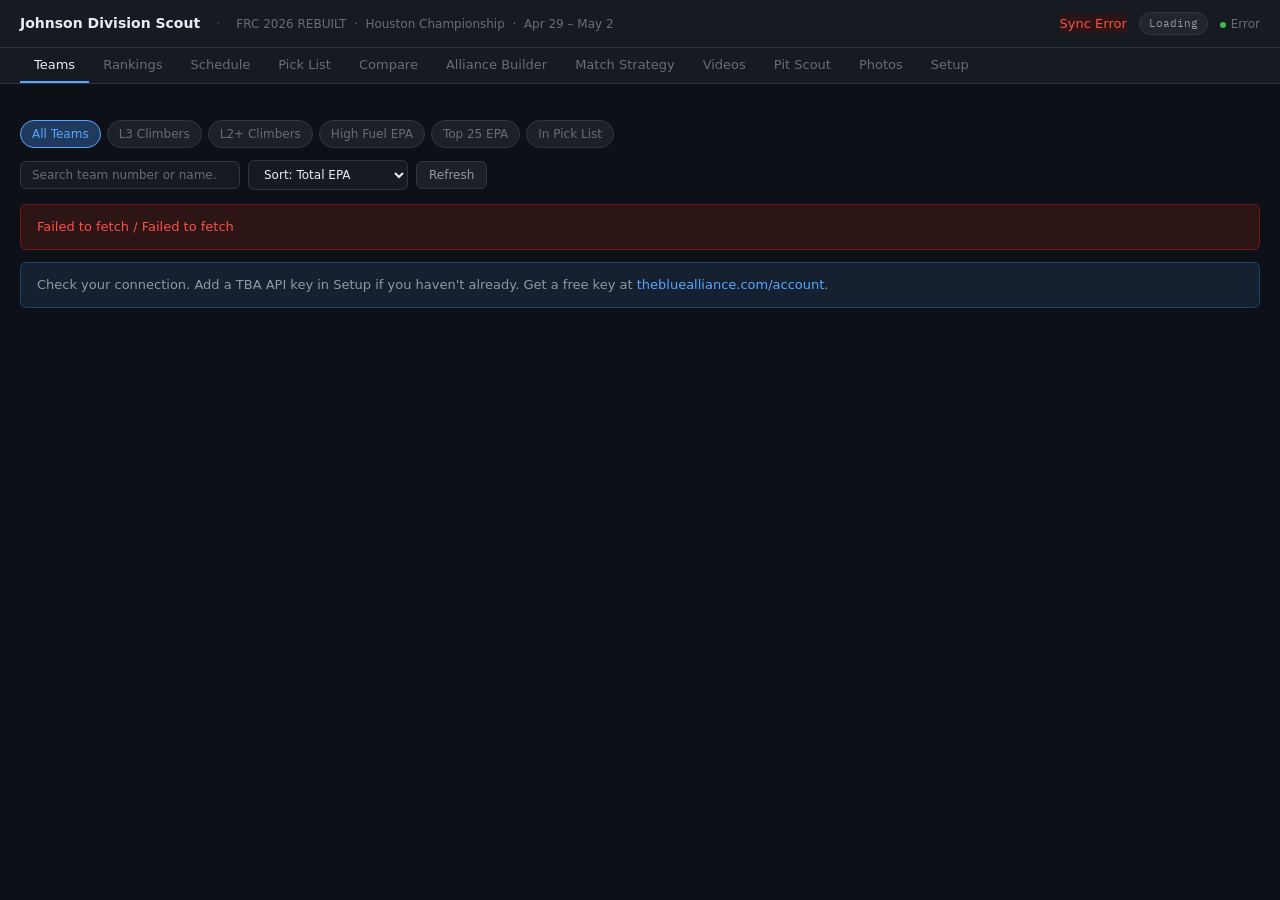
==== index.html @ bede97c3 "Add Load Red/Blue alliance buttons to schedule match cards" ====
<!DOCTYPE html>
<html lang="en">
<head>
  <meta charset="UTF-8">
  <meta name="viewport" content="width=device-width, initial-scale=1.0">
  <title>Johnson Division Scout · FRC 2026</title>
  <link href="https://fonts.googleapis.com/css2?family=IBM+Plex+Mono:wght@400;500;600&display=swap" rel="stylesheet">
  <style>
    *, *::before, *::after { box-sizing: border-box; margin: 0; padding: 0; }
    :root {
      --bg:    #0d1117;
      --s1:    #161b22;
      --s2:    #1c2128;
      --s3:    #21262d;
      --bd:    #30363d;
      --bd2:   #3d444d;
      --tx:    #e6edf3;
      --tx2:   #9198a1;
      --tx3:   #656d76;
      --blue:  #58a6ff;
      --green: #3fb950;
      --red:   #f85149;
      --ylw:   #d29922;
      --org:   #db6d28;
    }
    *, body { font-family: -apple-system,'Segoe UI',system-ui,sans-serif; }
    body { background:var(--bg); color:var(--tx); font-size:13px; line-height:1.5; min-height:100vh; }
    a { color:var(--blue); text-decoration:none; }
    a:hover { text-decoration:underline; }
    .mono { font-family:'IBM Plex Mono',monospace; }
    ::-webkit-scrollbar { width:5px; height:5px; }
    ::-webkit-scrollbar-track { background:var(--s1); }
    ::-webkit-scrollbar-thumb { background:var(--bd2); border-radius:3px; }

    /* Header */
    #hdr {
      height:48px; background:var(--s1); border-bottom:1px solid var(--bd);
      display:flex; align-items:center; padding:0 20px; gap:16px;
      position:sticky; top:0; z-index:100;
    }
    .hdr-logo { font-weight:700; font-size:14px; }
    .hdr-sep  { color:var(--bd2); }
    .hdr-sub  { color:var(--tx3); font-size:12px; }
    .hdr-right { margin-left:auto; display:flex; align-items:center; gap:12px; }
    .hdr-badge { background:var(--s3); border:1px solid var(--bd); color:var(--tx2); font-family:'IBM Plex Mono',monospace; font-size:11px; padding:2px 9px; border-radius:20px; }
    .dot { display:inline-block; width:6px; height:6px; border-radius:50%; background:var(--green); margin-right:5px; }
    #status { font-size:12px; color:var(--tx3); }

    /* Nav */
    #nav { background:var(--s1); border-bottom:1px solid var(--bd); display:flex; padding:0 20px; overflow-x:auto; }
    #nav::-webkit-scrollbar { height:0; }
    .nb {
      padding:9px 14px; background:none; border:none; border-bottom:2px solid transparent;
      color:var(--tx3); cursor:pointer; font-family:inherit; font-size:13px; font-weight:500;
      transition:color .12s; white-space:nowrap;
    }
    .nb:hover { color:var(--tx2); }
    .nb.on { color:var(--tx); border-bottom-color:var(--blue); }

    /* Layout */
    #main { padding:20px; max-width:1640px; margin:0 auto; }
    .tab { display:none; }
    .tab.on { display:block; }

    /* Toolbar */
    .tb { display:flex; align-items:center; gap:8px; margin-bottom:14px; flex-wrap:wrap; }
    .inp { background:var(--s1); border:1px solid var(--bd); color:var(--tx); padding:6px 11px; border-radius:6px; font-family:inherit; font-size:12px; outline:none; }
    .inp:focus { border-color:var(--blue); }
    .inp::placeholder { color:var(--tx3); }
    select.inp { cursor:pointer; }
    .btn { padding:6px 12px; background:var(--s2); border:1px solid var(--bd); color:var(--tx2); cursor:pointer; font-family:inherit; font-size:12px; border-radius:6px; transition:background .1s,border-color .1s; white-space:nowrap; }
    .btn:hover { background:var(--s3); border-color:var(--bd2); color:var(--tx); }
    .btn.on { background:#1f3a5c; border-color:#388bfd; color:var(--blue); }
    .btn.sm { padding:3px 9px; font-size:11px; }
    .btn.primary { background:#1f6feb; border-color:#388bfd; color:#fff; font-weight:600; }
    .btn.primary:hover { background:#388bfd; }
    .btn.danger:hover { border-color:var(--red); color:var(--red); }

    /* Summary strip */
    .summary-strip {
      display:grid; grid-template-columns:repeat(auto-fill,minmax(160px,1fr));
      gap:10px; margin-bottom:16px;
    }
    .sum-card { background:var(--s1); border:1px solid var(--bd); border-radius:6px; padding:12px 14px; }
    .sum-label { font-size:10px; text-transform:uppercase; letter-spacing:.07em; color:var(--tx3); margin-bottom:4px; }
    .sum-val { font-family:'IBM Plex Mono',monospace; font-size:22px; font-weight:600; color:var(--tx); line-height:1.1; }
    .sum-sub { font-size:11px; color:var(--tx3); margin-top:2px; }

    /* Filter chips */
    .filter-row { display:flex; gap:6px; flex-wrap:wrap; margin-bottom:12px; }
    .fchip {
      padding:4px 11px; background:var(--s2); border:1px solid var(--bd); border-radius:20px;
      color:var(--tx3); cursor:pointer; font-size:12px; font-weight:500; transition:all .12s;
      white-space:nowrap;
    }
    .fchip:hover { border-color:var(--bd2); color:var(--tx2); }
    .fchip.on { background:#1f3a5c; border-color:var(--blue); color:var(--blue); }

    /* Data table */
    .dt { width:100%; border-collapse:collapse; }
    .dt th { background:var(--s1); padding:8px 12px; text-align:left; font-size:11px; font-weight:600; text-transform:uppercase; letter-spacing:.06em; color:var(--tx3); border-bottom:1px solid var(--bd); white-space:nowrap; }
    .dt th.s { cursor:pointer; user-select:none; }
    .dt th.s:hover { color:var(--tx2); }
    .dt th.asc::after  { content:' ↑'; color:var(--blue); }
    .dt th.desc::after { content:' ↓'; color:var(--blue); }
    .dt td { padding:8px 12px; border-bottom:1px solid var(--s3); vertical-align:middle; }
    .dt tbody tr { cursor:pointer; transition:background .07s; }
    .dt tbody tr:hover { background:var(--s2); }
    .dt tbody tr.hi { background:#1a2f4a; }
    .dt tbody tr.pick-hi { background:#1a2d1a; }

    .rk { font-family:'IBM Plex Mono',monospace; font-size:12px; font-weight:600; color:var(--tx3); min-width:28px; display:inline-block; text-align:right; }
    .rk.r1  { color:var(--ylw); }
    .rk.r10 { color:var(--green); }
    .rk.r25 { color:var(--blue); }

    .tn { font-family:'IBM Plex Mono',monospace; font-size:14px; font-weight:600; color:var(--blue); }
    .tnm { font-weight:500; }
    .tloc { font-size:11px; color:var(--tx3); margin-top:1px; }

    .ec { display:flex; align-items:center; gap:7px; }
    .en { font-family:'IBM Plex Mono',monospace; font-size:12px; min-width:44px; text-align:right; }
    .bt { width:68px; height:4px; background:var(--s3); border-radius:2px; overflow:hidden; flex-shrink:0; }
    .bf { height:100%; border-radius:2px; }
    .bf-b { background:var(--blue); }
    .bf-g { background:var(--green); }
    .bf-o { background:var(--org); }
    .bf-t { background:var(--blue); opacity:.85; }

    .rec { font-family:'IBM Plex Mono',monospace; font-size:12px; white-space:nowrap; }
    .ww { color:var(--green); } .ll { color:var(--red); } .tt { color:var(--tx3); }
    .wr-row { font-size:11px; color:var(--tx3); margin-top:2px; font-family:'IBM Plex Mono',monospace; }

    .tag { display:inline-block; padding:1px 8px; border-radius:10px; font-size:11px; font-weight:600; font-family:'IBM Plex Mono',monospace; }
    .tg { background:rgba(63,185,80,.15);  color:var(--green); }
    .ty { background:rgba(210,153,34,.15); color:var(--ylw); }
    .tr { background:rgba(248,81,73,.15);  color:var(--red); }
    .tb2{ background:rgba(88,166,255,.15); color:var(--blue); }

    .ra { display:flex; gap:4px; opacity:0; transition:opacity .1s; }
    .dt tbody tr:hover .ra { opacity:1; }

    /* States */
    .loading { display:flex; align-items:center; justify-content:center; gap:12px; padding:60px; color:var(--tx3); }
    .spin { width:20px; height:20px; border:2px solid var(--bd2); border-top-color:var(--blue); border-radius:50%; animation:spin .7s linear infinite; }
    @keyframes spin { to { transform:rotate(360deg); } }
    .empty { text-align:center; padding:48px; color:var(--tx3); font-size:13px; }
    .err-box { background:#2d1515; border:1px solid #6e1a1a; color:var(--red); border-radius:6px; padding:12px 16px; font-size:13px; margin-bottom:12px; }
    .notice { background:#152030; border:1px solid #1f4068; color:var(--tx2); border-radius:6px; padding:12px 16px; font-size:13px; line-height:1.6; }

    /* Detail panel */
    #ov { position:fixed; inset:0; background:rgba(0,0,0,.55); z-index:200; display:none; }
    #ov.open { display:flex; justify-content:flex-end; }
    #pnl { background:var(--s1); border-left:1px solid var(--bd); width:min(580px,100vw); height:100vh; overflow-y:auto; display:flex; flex-direction:column; }
    .ph { padding:16px 20px; border-bottom:1px solid var(--bd); position:sticky; top:0; background:var(--s1); z-index:10; }
    .ph-top { display:flex; align-items:flex-start; justify-content:space-between; margin-bottom:4px; }
    .p-num  { font-family:'IBM Plex Mono',monospace; font-size:22px; font-weight:600; color:var(--blue); }
    .p-name { font-size:15px; font-weight:600; margin-bottom:1px; }
    .p-loc  { font-size:12px; color:var(--tx3); }
    .p-links { display:flex; gap:7px; margin-top:11px; flex-wrap:wrap; }
    .cbtn { background:none; border:1px solid var(--bd); color:var(--tx3); cursor:pointer; padding:4px 10px; border-radius:5px; font-family:inherit; font-size:12px; }
    .cbtn:hover { border-color:var(--bd2); color:var(--tx); }
    .pb { padding:20px; flex:1; }

    .sec { margin-bottom:22px; }
    .sh { font-size:11px; font-weight:600; text-transform:uppercase; letter-spacing:.07em; color:var(--tx3); padding-bottom:7px; border-bottom:1px solid var(--s3); margin-bottom:11px; }
    .st { width:100%; border-collapse:collapse; }
    .st td { padding:6px 0; border-bottom:1px solid var(--s3); font-size:13px; }
    .st td:first-child { color:var(--tx2); width:55%; }
    .st td:last-child { text-align:right; font-family:'IBM Plex Mono',monospace; font-weight:500; }
    .st tr:last-child td { border-bottom:none; }
    .et { width:100%; border-collapse:collapse; font-size:12px; }
    .et th { color:var(--tx3); font-size:10px; font-weight:600; text-transform:uppercase; letter-spacing:.05em; padding:4px 8px 6px; text-align:left; border-bottom:1px solid var(--s3); }
    .et td { padding:7px 8px; border-bottom:1px solid var(--s3); }
    .et tr:last-child td { border-bottom:none; }
    .here { background:#1f3a5c; color:var(--blue); font-size:10px; padding:1px 6px; border-radius:10px; margin-left:5px; font-weight:600; }
    .mr { padding:8px 0; border-bottom:1px solid var(--s3); display:flex; align-items:center; gap:10px; font-size:12px; }
    .mr:last-child { border-bottom:none; }
    .ml { font-family:'IBM Plex Mono',monospace; color:var(--tx3); width:72px; flex-shrink:0; }
    .mt { color:var(--tx2); flex:1; font-size:11px; }
    .ms { font-family:'IBM Plex Mono',monospace; font-weight:600; white-space:nowrap; }
    .mW { color:var(--green); } .mL { color:var(--red); } .mT { color:var(--ylw); }
    .alr { display:inline-block; width:8px; height:8px; border-radius:2px; margin-right:4px; }
    .alr-r { background:#6e1a1a; } .alr-b { background:#1a3a6e; }
    .na { width:100%; background:var(--s2); border:1px solid var(--bd); color:var(--tx); padding:10px 12px; border-radius:6px; font-family:inherit; font-size:12px; resize:vertical; min-height:90px; outline:none; line-height:1.5; }
    .na:focus { border-color:var(--blue); }

    /* Rankings */
    .rk-badge { display:inline-block; font-family:'IBM Plex Mono',monospace; font-size:12px; font-weight:700; width:32px; text-align:right; }

    /* Schedule */
    .match-card { background:var(--s1); border:1px solid var(--bd); border-radius:6px; margin-bottom:8px; overflow:hidden; }
    .mc-head { display:flex; align-items:center; padding:8px 14px; border-bottom:1px solid var(--bd); background:var(--s2); gap:12px; }
    .mc-label { font-family:'IBM Plex Mono',monospace; font-size:12px; font-weight:600; color:var(--tx2); width:60px; }
    .mc-time { font-size:11px; color:var(--tx3); margin-left:auto; }
    .mc-score { font-family:'IBM Plex Mono',monospace; font-size:13px; font-weight:600; }
    .mc-body { display:grid; grid-template-columns:1fr 40px 1fr; align-items:center; padding:8px 14px; gap:8px; }
    .mc-teams { font-size:12px; line-height:1.7; }
    .mc-vs { text-align:center; color:var(--tx3); font-size:12px; }
    .mc-red-side { border-left:2px solid #6e1a1a; padding-left:8px; }
    .mc-blue-side { border-right:2px solid #1a3a6e; padding-right:8px; text-align:right; }
    .my-team { color:var(--green); font-weight:700; }
    .mc-tba-link { font-size:11px; color:var(--blue); text-align:center; padding:6px; border-top:1px solid var(--s3); display:block; }
    .mc-tba-link:hover { background:var(--s2); text-decoration:none; }
    .mc-ally-btn { flex:1; background:none; border:none; cursor:pointer; font-family:inherit; font-size:11px; font-weight:500; padding:6px 8px; transition:background .1s; }
    .mc-ally-btn:hover { background:var(--s2); }

    /* Pick list */
    .pick-item { background:var(--s1); border:1px solid var(--bd); border-radius:6px; padding:10px 14px; margin-bottom:6px; display:flex; align-items:center; gap:12px; transition:background .1s; }
    .pick-item:hover { background:var(--s2); }
    .pick-idx { font-family:'IBM Plex Mono',monospace; font-size:12px; font-weight:700; color:var(--tx3); width:24px; text-align:right; }
    .pick-num { font-family:'IBM Plex Mono',monospace; font-size:15px; font-weight:600; color:var(--blue); width:52px; }
    .pick-name { flex:1; font-weight:500; font-size:13px; }
    .pick-epa { font-family:'IBM Plex Mono',monospace; font-size:12px; color:var(--tx3); width:60px; text-align:right; }
    .pick-climb { width:110px; }
    .pick-moves { display:flex; gap:3px; }

    /* Alliance builder */
    .ab-grid { display:grid; grid-template-columns:1fr 1fr; gap:20px; margin-bottom:20px; }
    .ab-lbl { font-size:11px; font-weight:600; text-transform:uppercase; letter-spacing:.07em; margin-bottom:10px; }
    .rs { background:var(--s1); border:1px solid var(--bd); border-radius:6px; padding:13px; margin-bottom:8px; position:relative; }
    .rs.bt-b { border-top:2px solid var(--blue); }
    .rs.bt-r { border-top:2px solid var(--red); }
    .rsl { font-size:10px; text-transform:uppercase; letter-spacing:.07em; color:var(--tx3); margin-bottom:5px; }
    .rn  { font-family:'IBM Plex Mono',monospace; font-size:20px; font-weight:600; color:var(--blue); }
    .rnm { font-size:12px; color:var(--tx2); margin-top:1px; }
    .rst { margin-top:7px; display:flex; gap:14px; font-size:11px; color:var(--tx3); font-family:'IBM Plex Mono',monospace; }
    .re  { color:var(--tx3); font-size:12px; }
    .rmv { position:absolute; top:10px; right:10px; background:none; border:none; color:var(--tx3); cursor:pointer; font-size:17px; line-height:1; }
    .rmv:hover { color:var(--red); }
    .pred { background:var(--s1); border:1px solid var(--bd); border-radius:6px; padding:15px; margin-top:2px; }
    .pred-score { font-family:'IBM Plex Mono',monospace; font-size:34px; font-weight:700; line-height:1; }
    .pred-lbl { font-size:10px; text-transform:uppercase; letter-spacing:.07em; color:var(--tx3); margin-bottom:5px; }
    .pred-phases { display:flex; border:1px solid var(--s3); border-radius:4px; overflow:hidden; margin-top:10px; }
    .pp { flex:1; padding:9px 11px; border-right:1px solid var(--s3); }
    .pp:last-child { border-right:none; }
    .pp-v { font-family:'IBM Plex Mono',monospace; font-size:17px; font-weight:600; }
    .pp-l { font-size:10px; color:var(--tx3); text-transform:uppercase; letter-spacing:.05em; margin-top:2px; }
    .rp-row { display:flex; border:1px solid var(--s3); border-radius:4px; overflow:hidden; margin-top:7px; }
    .rpi { flex:1; padding:7px 9px; border-right:1px solid var(--s3); }
    .rpi:last-child { border-right:none; }
    .rpi-l { font-size:10px; color:var(--tx3); margin-bottom:2px; }
    .rpi-v { font-family:'IBM Plex Mono',monospace; font-size:13px; font-weight:600; }

    /* Matchup analysis */
    .mu-box { background:var(--s1); border:1px solid var(--bd); border-radius:6px; padding:18px; margin-top:10px; }
    .mu-scores { display:flex; align-items:center; gap:12px; margin-bottom:14px; }
    .mu-side { flex:1; }
    .mu-prob-l { font-size:10px; text-transform:uppercase; letter-spacing:.07em; color:var(--tx3); margin-bottom:3px; }
    .mu-prob { font-family:'IBM Plex Mono',monospace; font-size:30px; font-weight:700; }
    .mu-vs { color:var(--tx3); font-size:15px; }
    .mu-detail { display:flex; border:1px solid var(--s3); border-radius:4px; overflow:hidden; }
    .mud { flex:1; padding:8px 11px; border-right:1px solid var(--s3); font-size:12px; }
    .mud:last-child { border-right:none; }
    .mud-l { font-size:10px; color:var(--tx3); text-transform:uppercase; letter-spacing:.05em; margin-bottom:2px; }
    .mud-v { font-family:'IBM Plex Mono',monospace; font-weight:600; }

    /* Strategy */
    .strat-t { width:100%; border-collapse:collapse; }
    .strat-t th { background:var(--s2); padding:8px 12px; text-align:left; font-size:11px; font-weight:600; text-transform:uppercase; letter-spacing:.06em; color:var(--tx3); border-bottom:1px solid var(--bd); }
    .strat-t td { padding:9px 12px; border-bottom:1px solid var(--s3); font-size:13px; vertical-align:top; }
    .strat-t tr:last-child td { border-bottom:none; }
    .strat-t td.sl { color:var(--tx2); width:160px; font-size:12px; }

    /* Setup */
    .setup-sec { max-width:560px; margin-bottom:30px; }
    .setup-sec h3 { font-size:13px; font-weight:600; padding-bottom:8px; border-bottom:1px solid var(--bd); margin-bottom:12px; }
    .fl { font-size:12px; color:var(--tx2); margin-bottom:5px; display:block; }
    .fi { width:100%; background:var(--s1); border:1px solid var(--bd); color:var(--tx); padding:8px 12px; border-radius:6px; font-family:'IBM Plex Mono',monospace; font-size:12px; outline:none; }
    .fi:focus { border-color:var(--blue); }
    .fhint { font-size:11px; color:var(--tx3); line-height:1.6; margin-top:6px; }
    .gr { display:grid; grid-template-columns:1fr 1fr; gap:9px; }
    .rc { background:var(--s2); border:1px solid var(--bd); border-radius:6px; padding:13px; }
    .rc h4 { font-size:12px; font-weight:600; margin-bottom:7px; }
    .rc p { font-size:12px; color:var(--tx2); line-height:1.6; }
    .rc .v { font-family:'IBM Plex Mono',monospace; color:var(--blue); }

    /* Video grid */
    .vg { display:grid; grid-template-columns:repeat(auto-fill,minmax(170px,1fr)); gap:8px; }
    .vc { background:var(--s1); border:1px solid var(--bd); border-radius:6px; padding:12px; text-decoration:none; display:block; transition:border-color .1s; }
    .vc:hover { border-color:var(--blue); text-decoration:none; }
    .vc-n  { font-family:'IBM Plex Mono',monospace; font-size:15px; font-weight:600; color:var(--blue); }
    .vc-nm { font-size:12px; color:var(--tx2); margin-top:2px; white-space:nowrap; overflow:hidden; text-overflow:ellipsis; }
    .vc-e  { font-family:'IBM Plex Mono',monospace; font-size:11px; color:var(--tx3); margin-top:7px; }
    .vc-c  { font-size:11px; color:var(--blue); margin-top:4px; }

    /* Compare best-cell highlighting */
    .best { background:rgba(63,185,80,.13) !important; }
    .best .cmp-n { color:var(--green) !important; }
    .cmp-bar { height:3px; background:var(--s3); border-radius:1px; margin-top:5px; overflow:hidden; }
    .cmp-bf  { height:100%; background:var(--blue); border-radius:1px; }
    .cmp-n   { font-family:'IBM Plex Mono',monospace; font-size:13px; }

    /* Team flags */
    .flag-wrap { display:flex; gap:4px; flex-wrap:wrap; margin-top:5px; }
    .flag-tag  { padding:1px 7px; border-radius:10px; font-size:10px; font-weight:600; font-family:'IBM Plex Mono',monospace; }
    .flag-btn  { padding:3px 9px; border-radius:20px; font-size:11px; font-weight:600; font-family:'IBM Plex Mono',monospace;
                 cursor:pointer; border:1px solid var(--bd); background:var(--s2); color:var(--tx3); transition:all .1s; }
    .flag-btn:hover  { border-color:var(--bd2); color:var(--tx2); }
    .flag-btn.flag-on{ border-color:var(--blue); background:#1f3a5c; color:var(--blue); }

    /* My match highlight in schedule */
    .my-match { border-color:var(--green) !important; background:#0e1f14 !important; }
    .my-match .mc-head { background:#142119 !important; }

    /* OPR column */
    .opr-val { font-family:'IBM Plex Mono',monospace; font-size:12px; }

    /* Keyboard shortcut hint */
    .kbd-hint { font-size:11px; color:var(--tx3); margin-left:auto; }

    /* Pit Scout */
    .ps-layout { display:grid; grid-template-columns:230px 1fr; gap:14px; }
    .ps-list { background:var(--s1); border:1px solid var(--bd); border-radius:6px; overflow-y:auto; max-height:calc(100vh - 200px); }
    .ps-item { padding:9px 14px; border-bottom:1px solid var(--s3); cursor:pointer; display:flex; align-items:center; gap:9px; }
    .ps-item:last-child { border-bottom:none; }
    .ps-item:hover { background:var(--s2); }
    .ps-item.ps-active { background:#1f3a5c; }
    .ps-dot { width:7px; height:7px; border-radius:50%; background:var(--bd2); flex-shrink:0; }
    .ps-dot.ps-filled { background:var(--green); }
    .ps-form { background:var(--s1); border:1px solid var(--bd); border-radius:6px; padding:20px; }
    .ps-fh { font-size:11px; font-weight:600; text-transform:uppercase; letter-spacing:.07em; color:var(--tx3); margin-bottom:14px; padding-bottom:8px; border-bottom:1px solid var(--s3); display:flex; align-items:center; justify-content:space-between; }
    .ps-grid { display:grid; grid-template-columns:1fr 1fr 1fr; gap:12px; margin-bottom:14px; }
    .ps-grid2 { display:grid; grid-template-columns:1fr 1fr; gap:12px; margin-bottom:14px; }
    .ps-field label { display:block; font-size:10px; font-weight:600; text-transform:uppercase; letter-spacing:.06em; color:var(--tx3); margin-bottom:4px; }
    .ps-field select, .ps-field input[type=text], .ps-field input[type=number], .ps-field textarea {
      width:100%; background:var(--s2); border:1px solid var(--bd); color:var(--tx); padding:6px 9px;
      border-radius:5px; font-family:inherit; font-size:12px; outline:none;
    }
    .ps-field select:focus, .ps-field input:focus, .ps-field textarea:focus { border-color:var(--blue); }
    .ps-field textarea { resize:vertical; min-height:70px; line-height:1.5; }
    .ps-check-row { display:flex; gap:16px; margin-bottom:14px; flex-wrap:wrap; }
    .ps-check { display:flex; align-items:center; gap:7px; cursor:pointer; font-size:12px; color:var(--tx2); }
    .ps-check input[type=checkbox] { width:15px; height:15px; cursor:pointer; accent-color:var(--blue); }
    .ps-summary { margin-top:18px; overflow-x:auto; }
    @media(max-width:900px) { .ps-layout { grid-template-columns:1fr; } .ps-grid { grid-template-columns:1fr 1fr; } }

    /* Robot photos */
    .photo-drop { border:2px dashed var(--bd); border-radius:8px; padding:28px 20px; text-align:center; cursor:pointer; transition:border-color .1s; }
    .photo-drop:hover { border-color:var(--blue); }
    .photo-drop-inner { font-size:13px; color:var(--tx3); line-height:2; }
    .photo-preview { position:relative; display:block; }
    .photo-preview img { width:100%; border-radius:6px; border:1px solid var(--bd); display:block; }
    .photo-actions { display:flex; gap:6px; margin-top:8px; }
    .photo-grid { display:grid; grid-template-columns:repeat(auto-fill,minmax(160px,1fr)); gap:10px; }
    .photo-card { background:var(--s1); border:1px solid var(--bd); border-radius:6px; overflow:hidden; cursor:pointer; transition:border-color .1s; }
    .photo-card:hover { border-color:var(--blue); }
    .photo-card img { width:100%; aspect-ratio:4/3; object-fit:cover; display:block; }
    .photo-card-ph { width:100%; aspect-ratio:4/3; background:var(--s2); display:flex; align-items:center; justify-content:center; color:var(--bd2); font-size:28px; }
    .photo-card-info { padding:8px 10px; }
    .photo-card-num { font-family:'IBM Plex Mono',monospace; font-size:14px; font-weight:700; color:var(--blue); }
    .photo-card-name { font-size:11px; color:var(--tx3); margin-top:1px; white-space:nowrap; overflow:hidden; text-overflow:ellipsis; }

    @media(max-width:768px) {
      .ab-grid,.gr { grid-template-columns:1fr; }
      .summary-strip { grid-template-columns:repeat(2,1fr); }
    }
  </style>
</head>
<body>

<header id="hdr">
  <span class="hdr-logo">Johnson Division Scout</span>
  <span class="hdr-sep">·</span>
  <span class="hdr-sub">FRC 2026 REBUILT &nbsp;·&nbsp; Houston Championship &nbsp;·&nbsp; Apr 29 – May 2</span>
  <div class="hdr-right">
    <span id="sync-badge" style="display:none;font-size:11px;font-family:'IBM Plex Mono',monospace;padding:2px 9px;border-radius:20px;border:1px solid;"></span>
    <span class="hdr-badge" id="my-team-badge" style="display:none;background:#132219;border-color:var(--green);color:var(--green);">Team —</span>
    <span class="hdr-badge" id="badge">Loading</span>
    <span id="status"><span class="dot"></span>Connecting</span>
  </div>
</header>

<nav id="nav">
  <button class="nb on"  data-tab="teams">Teams</button>
  <button class="nb" data-tab="rankings">Rankings</button>
  <button class="nb" data-tab="schedule">Schedule</button>
  <button class="nb" data-tab="picklist">Pick List</button>
  <button class="nb" data-tab="compare">Compare</button>
  <button class="nb" data-tab="alliance">Alliance Builder</button>
  <button class="nb" data-tab="strategy">Match Strategy</button>
  <button class="nb" data-tab="videos">Videos</button>
  <button class="nb" data-tab="pitscout">Pit Scout</button>
  <button class="nb" data-tab="photos">Photos</button>
  <button class="nb" data-tab="setup">Setup</button>
</nav>

<div id="main">

  <!-- TEAMS -->
  <div id="tab-teams" class="tab on">
    <div id="summary-strip" class="summary-strip"></div>
    <div class="filter-row" id="filter-row">
      <span class="fchip on" data-filter="all">All Teams</span>
      <span class="fchip" data-filter="l3">L3 Climbers</span>
      <span class="fchip" data-filter="l2plus">L2+ Climbers</span>
      <span class="fchip" data-filter="highfuel">High Fuel EPA</span>
      <span class="fchip" data-filter="top25">Top 25 EPA</span>
      <span class="fchip" data-filter="picked">In Pick List</span>
    </div>
    <div class="tb">
      <input type="search" class="inp" id="search" placeholder="Search team number or name…" oninput="renderTeams()" style="width:220px;">
      <select class="inp" id="sort-sel" onchange="onSort()">
        <option value="epa_mean">Sort: Total EPA</option>
        <option value="auto_epa">Sort: Auto EPA</option>
        <option value="teleop_epa">Sort: Teleop EPA</option>
        <option value="endgame_epa">Sort: Endgame EPA</option>
        <option value="opr">Sort: OPR</option>
        <option value="wins">Sort: Wins</option>
        <option value="team">Sort: Team #</option>
        <option value="rank">Sort: Event Rank</option>
      </select>
      <button class="btn" onclick="loadAll()">Refresh</button>
      <span style="color:var(--tx3);font-size:12px;" id="cnt"></span>
    </div>
    <div id="teams-wrap" style="overflow-x:auto;">
      <div class="loading"><div class="spin"></div> Loading Johnson Division teams…</div>
    </div>
  </div>

  <!-- RANKINGS -->
  <div id="tab-rankings" class="tab">
    <div class="tb"><button class="btn" onclick="loadRankings()">Refresh Rankings</button><span style="color:var(--tx3);font-size:12px;margin-left:4px;">Live from The Blue Alliance</span></div>
    <div id="rankings-wrap">
      <div class="loading"><div class="spin"></div> Loading rankings…</div>
    </div>
  </div>

  <!-- SCHEDULE -->
  <div id="tab-schedule" class="tab">
    <div class="tb">
      <input type="search" class="inp" id="sched-search" placeholder="Filter by team number…" oninput="schedMode='search';filterSchedule()" style="width:200px;">
      <button class="btn" id="my-matches-btn" onclick="toggleMyMatches()" style="display:none;">My Matches</button>
      <button class="btn" onclick="loadSchedule()">Refresh</button>
      <span style="color:var(--tx3);font-size:12px;margin-left:4px;">Johnson Division qual matches</span>
    </div>
    <div id="schedule-wrap">
      <div class="loading"><div class="spin"></div> Loading schedule…</div>
    </div>
  </div>

  <!-- PICK LIST -->
  <div id="tab-picklist" class="tab">
    <div class="tb">
      <span style="color:var(--tx3);font-size:12px;">Build your alliance selection order. Use "+Pick" buttons on the Teams tab.</span>
      <button class="btn" onclick="copyPickList()" style="margin-left:auto;">Copy to Clipboard</button>
      <button class="btn danger" onclick="clearPickList()">Clear All</button>
    </div>
    <div id="picklist-wrap"></div>
  </div>

  <!-- COMPARE -->
  <div id="tab-compare" class="tab">
    <p style="color:var(--tx3);font-size:12px;margin-bottom:14px;">Use the "Cmp" button on team rows to add up to 4 teams for side-by-side comparison.</p>
    <div id="cmp-chips" style="display:flex;gap:7px;flex-wrap:wrap;margin-bottom:16px;"></div>
    <div id="cmp-body"></div>
  </div>

  <!-- ALLIANCE BUILDER -->
  <div id="tab-alliance" class="tab">
    <div class="ab-grid">
      <div>
        <div class="ab-lbl" style="color:var(--blue)">Your Alliance</div>
        <div id="al-0" class="rs bt-b"><div class="rsl">Robot 1</div><div class="re">Add from Teams tab</div></div>
        <div id="al-1" class="rs bt-b"><div class="rsl">Robot 2</div><div class="re">Add from Teams tab</div></div>
        <div id="al-2" class="rs bt-b"><div class="rsl">Robot 3</div><div class="re">Add from Teams tab</div></div>
        <div id="your-pred"></div>
      </div>
      <div>
        <div class="ab-lbl" style="color:var(--red)">Opponent Alliance</div>
        <div class="rs bt-r" style="margin-bottom:8px;"><div class="rsl">Opponent 1</div><input class="inp" style="width:100%;margin-top:5px;" placeholder="Team number" oninput="lookupOpp(this,0)"><div id="oi-0" style="font-size:11px;color:var(--tx3);margin-top:3px;font-family:'IBM Plex Mono',monospace;min-height:16px;"></div></div>
        <div class="rs bt-r" style="margin-bottom:8px;"><div class="rsl">Opponent 2</div><input class="inp" style="width:100%;margin-top:5px;" placeholder="Team number" oninput="lookupOpp(this,1)"><div id="oi-1" style="font-size:11px;color:var(--tx3);margin-top:3px;font-family:'IBM Plex Mono',monospace;min-height:16px;"></div></div>
        <div class="rs bt-r" style="margin-bottom:8px;"><div class="rsl">Opponent 3</div><input class="inp" style="width:100%;margin-top:5px;" placeholder="Team number" oninput="lookupOpp(this,2)"><div id="oi-2" style="font-size:11px;color:var(--tx3);margin-top:3px;font-family:'IBM Plex Mono',monospace;min-height:16px;"></div></div>
        <div id="opp-pred"></div>
      </div>
    </div>
    <div id="mu-wrap"></div>
  </div>

  <!-- STRATEGY -->
  <div id="tab-strategy" class="tab">
    <div style="margin-bottom:20px;">
      <div style="display:flex;align-items:center;justify-content:space-between;margin-bottom:10px;">
        <div style="font-size:13px;font-weight:600;color:var(--tx);">Field Strategy Board</div>
        <a href="https://strategyboard.app/" target="_blank" class="btn sm">Open in new tab ↗</a>
      </div>
      <iframe src="https://strategyboard.app/" style="width:100%;height:680px;border:1px solid var(--bd);border-radius:6px;display:block;" allow="fullscreen" title="Strategy Board"></iframe>
    </div>
    <div id="strat-wrap"><div class="empty">Set up your alliance in the Alliance Builder tab first.</div></div>
  </div>

  <!-- VIDEOS -->
  <div id="tab-videos" class="tab">
    <p style="color:var(--tx3);font-size:12px;margin-bottom:14px;">Click any team to view their 2026 match videos on The Blue Alliance.</p>
    <div id="video-wrap"></div>
  </div>

  <!-- PIT SCOUT -->
  <div id="tab-pitscout" class="tab">
    <div class="tb">
      <input type="search" class="inp" id="ps-search" placeholder="Search team…" oninput="renderPitList()" style="width:200px;">
      <span style="color:var(--tx3);font-size:12px;" id="ps-count"></span>
      <button class="btn" onclick="exportPitCSV()" style="margin-left:auto;">Export CSV</button>
    </div>
    <div class="ps-layout">
      <div class="ps-list" id="ps-list"><div class="empty" style="padding:30px 14px;">Load teams first.</div></div>
      <div id="ps-form-wrap"><div class="empty" style="padding:60px;">Select a team from the list.</div></div>
    </div>
    <div id="ps-summary-wrap"></div>
  </div>

  <!-- PHOTOS -->
  <div id="tab-photos" class="tab">
    <div class="tb">
      <span style="color:var(--tx3);font-size:12px;">Robot photos from pit scouting. Click a card to open that team's pit scout form.</span>
      <button class="btn" onclick="renderPhotosTab()" style="margin-left:auto;">Refresh</button>
    </div>
    <div id="photos-wrap"><div class="empty">No robot photos yet. Open a team in Pit Scout and tap the photo section to add one.</div></div>
  </div>

  <!-- SETUP -->
  <div id="tab-setup" class="tab">
    <div class="setup-sec">
      <h3>My Team</h3>
      <div style="margin-bottom:10px;"><label class="fl">Your Team Number</label><input type="number" id="my-team-inp" class="fi" placeholder="e.g. 1234" style="max-width:200px;"></div>
      <div style="display:flex;gap:8px;margin-bottom:8px;"><button class="btn primary" onclick="saveMyTeam()">Save</button><button class="btn" onclick="clearMyTeam()">Clear</button></div>
      <div class="fhint">Sets your team number so the Schedule tab can show your matches and highlight your robot in match cards.</div>
    </div>
    <div class="setup-sec">
      <h3>Live Pit Scout Sync</h3>
      <p style="font-size:12px;color:var(--tx2);line-height:1.7;margin-bottom:12px;">Lets your whole team scout different robots simultaneously — all data merges in real time. Uses a free Firebase Realtime Database.</p>
      <div style="background:var(--s2);border:1px solid var(--bd);border-radius:6px;padding:12px 14px;margin-bottom:12px;">
        <div style="font-size:11px;font-weight:600;text-transform:uppercase;letter-spacing:.06em;color:var(--tx3);margin-bottom:8px;">One-time Setup (5 min)</div>
        <ol style="font-size:12px;color:var(--tx2);line-height:2;padding-left:18px;">
          <li>Go to <a href="https://console.firebase.google.com" target="_blank">console.firebase.google.com</a></li>
          <li>Add project → any name → Create project</li>
          <li>Left sidebar: <strong>Build → Realtime Database → Create Database</strong></li>
          <li>Choose <strong>"Start in test mode"</strong> → Enable</li>
          <li>Copy the database URL (ends in <code style="font-family:'IBM Plex Mono',monospace;background:var(--s3);padding:1px 5px;border-radius:3px;">.firebaseio.com</code>)</li>
        </ol>
      </div>
      <div style="margin-bottom:10px;"><label class="fl">Firebase Database URL</label><input type="text" id="sync-url-inp" class="fi" placeholder="https://your-project-default-rtdb.firebaseio.com"></div>
      <div style="margin-bottom:10px;"><label class="fl">Room Code <span style="color:var(--tx3);font-weight:400;">(share this with your scouting team — acts as a password)</span></label><input type="text" id="sync-room-inp" class="fi" placeholder="e.g. johnson2026" style="max-width:280px;"></div>
      <div style="display:flex;gap:8px;margin-bottom:8px;">
        <button class="btn primary" onclick="enableSync()">Enable Sync</button>
        <button class="btn danger" onclick="disableSync()">Disable Sync</button>
        <button class="btn" onclick="syncPull(true)" id="sync-pull-btn" style="display:none;">Pull Now</button>
      </div>
      <div id="sync-status-msg" class="fhint"></div>
    </div>
    <div class="setup-sec">
      <h3>The Blue Alliance API Key</h3>
      <div style="margin-bottom:10px;"><label class="fl">Read API Key</label><input type="password" id="tba-inp" class="fi" placeholder="Paste your TBA key here"></div>
      <div style="display:flex;gap:8px;margin-bottom:8px;"><button class="btn primary" onclick="saveKey()">Save & Reload</button><button class="btn" onclick="resetKey()">Reset to Default</button></div>
      <div class="fhint">Get a free key at <a href="https://www.thebluealliance.com/account" target="_blank">thebluealliance.com/account</a> under "Read API Keys". EPA data loads from Statbotics without a key. TBA key adds match history, rankings, schedule, and team locations.</div>
    </div>
    <div class="setup-sec">
      <h3>2026 REBUILT · Scoring Reference</h3>
      <div class="gr">
        <div class="rc"><h4>FUEL</h4><p>5.91" foam ball into active HUB (41.7" hex at 72"). <span class="v">1 pt</span> per FUEL in active HUB. Inactive HUB = 0 during shifts.</p></div>
        <div class="rc"><h4>TOWER Climb</h4><p>L1: <span class="v">15 auto / 10 teleop</span><br>L2: <span class="v">20 pts teleop</span><br>L3: <span class="v">30 pts teleop</span><br>Max 2 robots on tower.</p></div>
        <div class="rc"><h4>Ranking Points</h4><p>Win: <span class="v">3 RP</span> &nbsp; Tie: <span class="v">1 RP</span><br>ENERGIZED: <span class="v">100+ FUEL</span><br>SUPERCHARGED: <span class="v">360+ FUEL</span><br>TRAVERSAL: <span class="v">50+ tower pts</span></p></div>
        <div class="rc"><h4>HUB Shifts</h4><p>4 × 25s shifts. Auto FUEL winner controls their HUB. Both HUBs active in auto (20s), transition (10s), endgame (30s).</p></div>
        <div class="rc"><h4>Obstacles</h4><p>BUMP: 6.5" tall — drive over.<br>TRENCH: 40.25" tall — drive under.</p></div>
        <div class="rc"><h4>Climb Combos</h4><p>L3+L3 = <span class="v">60 pts</span> ✓<br>L3+L2 = <span class="v">50 pts</span> ✓ (TRAVERSAL)<br>L3+L1 = <span class="v">40 pts</span> ✗<br>L2+L2 = <span class="v">40 pts</span> ✗</p></div>
      </div>
    </div>
  </div>

</div>

<!-- Detail panel -->
<div id="ov" onclick="maybeClose(event)">
  <div id="pnl" onclick="event.stopPropagation()">
    <div class="ph">
      <div class="ph-top">
        <div><div class="p-num" id="p-num"></div><div class="p-name" id="p-name"></div><div class="p-loc" id="p-loc"></div></div>
        <button class="cbtn" onclick="closePanel()">Close</button>
      </div>
      <div class="p-links" id="p-links"></div>
    </div>
    <div class="pb" id="p-body"><div class="loading"><div class="spin"></div></div></div>
  </div>
</div>

<script>
// ─── CONFIG ───────────────────────────────────────────────────
const TBA   = 'https://www.thebluealliance.com/api/v3';
const STATS = 'https://api.statbotics.io/v3';
const EVT   = '2026joh';
const YEAR  = 2026;

// ─── STATE ────────────────────────────────────────────────────
let teams     = [];
let cmpList   = [];
let allyT     = [null,null,null];
let oppT      = [null,null,null];
let pickList      = [];
let allianceData  = {}; // { teamNum: {picked, declined, alliance:1-8, pickPos:'captain'|'1'|'2'} }
let pickListTs    = 0;
let notes         = {};
let schedData = [];
let rankData  = [];
let sortF     = 'epa_mean';
let sortD     = 'desc';
let filterF   = 'all';
let tbaKey    = 'x6sufwpBRidexQdxPtjQxfAxgerTrU56HwVeS0cswHAHvVUw1hMfJlHI783nk0tK';
let myTeam    = null;
let teamFlags = {};
let oprData   = {};
let schedMode = 'all';

const FLAG_DEFS = [
  {k:'l3_ok',   txt:'L3 ✓',     cls:'tg',  activeStyle:'background:rgba(63,185,80,.2);border-color:var(--green);color:var(--green)'},
  {k:'l2_ok',   txt:'L2 ✓',     cls:'tb2', activeStyle:'background:rgba(88,166,255,.2);border-color:var(--blue);color:var(--blue)'},
  {k:'fuel_pp', txt:'Fuel++',   cls:'tg',  activeStyle:'background:rgba(63,185,80,.2);border-color:var(--green);color:var(--green)'},
  {k:'fast_auto',txt:'Auto+',   cls:'tb2', activeStyle:'background:rgba(88,166,255,.2);border-color:var(--blue);color:var(--blue)'},
  {k:'defense',  txt:'Defense', cls:'ty',  activeStyle:'background:rgba(210,153,34,.2);border-color:var(--ylw);color:var(--ylw)'},
  {k:'mech',     txt:'Mech?',   cls:'tr',  activeStyle:'background:rgba(248,81,73,.2);border-color:var(--red);color:var(--red)'},
  {k:'watch',    txt:'Watch',   cls:'ty',  activeStyle:'background:rgba(210,153,34,.2);border-color:var(--ylw);color:var(--ylw)'},
  {k:'avoid',    txt:'Avoid',   cls:'tr',  activeStyle:'background:rgba(248,81,73,.2);border-color:var(--red);color:var(--red)'},
];

// ─── UTILS ────────────────────────────────────────────────────
const f1  = v => v == null ? '—' : Number(v).toFixed(1);
const f0  = v => v == null ? '—' : Number(v).toFixed(0);
const pct = v => v == null ? '—' : Math.round(v*100)+'%';
const clamp = (v,lo,hi) => Math.max(lo,Math.min(hi,v));
const esc = s => (s||'').replace(/&/g,'&amp;').replace(/</g,'&lt;').replace(/>/g,'&gt;');
const tH  = () => tbaKey ? {'X-TBA-Auth-Key':tbaKey} : {};
const tN  = raw => parseInt(String(raw??'').replace('frc','').trim()||raw,10);
const maxF= f => Math.max(...teams.map(t=>t[f]||0),1);
const setS= m => document.getElementById('status').innerHTML=`<span class="dot"></span>${m}`;
const setB= t => document.getElementById('badge').textContent=t;

function climbLabel(e) {
  if(e>=28) return {txt:'Level 3',cls:'tg'};
  if(e>=18) return {txt:'Level 2',cls:'tb2'};
  if(e>=8)  return {txt:'Level 1',cls:'ty'};
  if(e<3)   return {txt:'No climb',cls:'tr'};
  return {txt:'Inconsistent',cls:'ty'};
}
function tagHtml(txt,cls){ return `<span class="tag ${cls}">${txt}</span>`; }

// ─── LOAD TEAMS ───────────────────────────────────────────────
async function loadAll() {
  document.getElementById('teams-wrap').innerHTML = `<div class="loading"><div class="spin"></div> Loading Johnson Division teams…</div>`;
  setS('Loading…');
  try {
    const res = await fetch(`${STATS}/team_events?event=${EVT}&limit=100`);
    if(!res.ok) throw new Error(`HTTP ${res.status}`);
    const data = await res.json();
    if(!data||!data.length) { await fallback(); return; }
    teams = data.map(parseRow);
    if(!teams.length) { await fallback(); return; }
    await enrichTBA();
    await loadRankings(true);
    await loadSchedule(true);
    finishLoad('Statbotics');
  } catch(e) {
    try { await fallback(); }
    catch(e2) { showErr(`${e.message} / ${e2.message}`); setS('Error'); }
  }
}

function parseRow(t) {
  return {
    team:        tN(t.team),
    name:        t.team_name || `Team ${tN(t.team)}`,
    location:    '',
    epa_mean:    t.epa?.total_points?.mean    ?? 0,
    epa_sd:      t.epa?.total_points?.sd      ?? 0,
    auto_epa:    t.epa?.breakdown?.auto_points?.mean    ?? 0,
    teleop_epa:  t.epa?.breakdown?.teleop_points?.mean  ?? 0,
    endgame_epa: t.epa?.breakdown?.endgame_points?.mean ?? 0,
    wins:  t.wins  ?? t.record?.wins  ?? 0,
    losses:t.losses?? t.record?.losses?? 0,
    ties:  t.ties  ?? t.record?.ties  ?? 0,
    norm_epa:    t.norm_epa    ?? 0,
    rank:        t.rank        ?? 999,
  };
}

async function enrichTBA() {
  if(!tbaKey) return;
  try {
    const r = await fetch(`${TBA}/event/${EVT}/teams/simple`,{headers:tH()});
    if(!r.ok) return;
    const list = await r.json();
    const map = {};
    list.forEach(t=>{ map[t.team_number]=t; });
    teams.forEach(t=>{
      const i=map[t.team]; if(!i) return;
      t.name=[i.nickname||i.name||t.name][0];
      t.location=[i.city,i.state_prov,i.country].filter(Boolean).join(', ');
    });
  } catch(e){}
}

async function fallback() {
  if(!tbaKey) { showErr('Could not reach Statbotics and no TBA key is set. Add your TBA key in Setup.'); return; }
  setS('Trying TBA…');
  const r = await fetch(`${TBA}/event/${EVT}/teams/simple`,{headers:tH()});
  if(!r.ok) throw new Error(`TBA HTTP ${r.status}`);
  const list = await r.json();
  teams = list.map(t=>({
    team:t.team_number, name:t.nickname||t.name,
    location:[t.city,t.state_prov,t.country].filter(Boolean).join(', '),
    epa_mean:0,epa_sd:0,auto_epa:0,teleop_epa:0,endgame_epa:0,
    wins:0,losses:0,ties:0,norm_epa:0,rank:999,
  }));
  const sz=10;
  for(let i=0;i<teams.length;i+=sz){
    await Promise.all(teams.slice(i,i+sz).map(async t=>{
      try {
        const rr=await fetch(`${STATS}/team_year/${t.team}/${YEAR}`);
        if(!rr.ok)return; const d=await rr.json();
        t.epa_mean=d.epa?.total_points?.mean??0;
        t.epa_sd=d.epa?.total_points?.sd??0;
        t.auto_epa=d.epa?.breakdown?.auto_points?.mean??0;
        t.teleop_epa=d.epa?.breakdown?.teleop_points?.mean??0;
        t.endgame_epa=d.epa?.breakdown?.endgame_points?.mean??0;
        t.wins=d.record?.wins??0; t.losses=d.record?.losses??0; t.ties=d.record?.ties??0;
      } catch(e){}
    }));
  }
  await loadRankings(true); await loadSchedule(true);
  finishLoad('TBA + Statbotics');
}

function finishLoad(src) {
  setB(`${teams.length} teams`);
  setS(`${teams.length} teams · ${src}`);
  document.querySelector('[data-tab="teams"]').textContent=`Teams (${teams.length})`;
  renderSummary(); renderTeams(); renderVideos(); renderPickList();
  loadOPR();
}

// ─── OPR ──────────────────────────────────────────────────────
async function loadOPR() {
  if(!tbaKey) return;
  try {
    const r = await fetch(`${TBA}/event/${EVT}/oprs`,{headers:tH()});
    if(!r.ok) return;
    const d = await r.json();
    if(!d.oprs||!Object.keys(d.oprs).length) return;
    oprData = {};
    Object.keys(d.oprs).forEach(k=>{
      const n=tN(k);
      oprData[n]={opr:d.oprs[k]??0,dpr:(d.dprs||{})[k]??0,ccwm:(d.ccwms||{})[k]??0};
    });
    renderTeams();
    setS(`${teams.length} teams · ${Object.keys(oprData).length} OPR`);
  } catch(e){}
}

// ─── SUMMARY STRIP ────────────────────────────────────────────
function renderSummary() {
  if(!teams.length) return;
  const sorted = [...teams].sort((a,b)=>b.epa_mean-a.epa_mean);
  const avg    = teams.reduce((s,t)=>s+t.epa_mean,0)/teams.length;
  const l3     = teams.filter(t=>t.endgame_epa>=25).length;
  const l2p    = teams.filter(t=>t.endgame_epa>=15).length;
  const top1   = sorted[0];
  const divAvgEpa = avg;
  const totalMatchTeams = teams.filter(t=>t.wins+t.losses+t.ties>0);
  const avgWinRate = totalMatchTeams.length ? totalMatchTeams.reduce((s,t)=>{const tot=t.wins+t.losses+t.ties; return s+(tot?t.wins/tot:0);},0)/totalMatchTeams.length : null;

  document.getElementById('summary-strip').innerHTML = `
    <div class="sum-card">
      <div class="sum-label">Top EPA</div>
      <div class="sum-val">${f1(top1?.epa_mean)}</div>
      <div class="sum-sub">Team ${top1?.team} · ${esc(top1?.name||'').substring(0,18)}</div>
    </div>
    <div class="sum-card">
      <div class="sum-label">Division Avg EPA</div>
      <div class="sum-val">${f1(divAvgEpa)}</div>
      <div class="sum-sub">${teams.length} teams</div>
    </div>
    <div class="sum-card">
      <div class="sum-label">Est. L3 Climbers</div>
      <div class="sum-val">${l3}</div>
      <div class="sum-sub">${f0(l3/teams.length*100)}% of division</div>
    </div>
    <div class="sum-card">
      <div class="sum-label">Est. L2+ Climbers</div>
      <div class="sum-val">${l2p}</div>
      <div class="sum-sub">Includes L3</div>
    </div>
    <div class="sum-card">
      <div class="sum-label">In Pick List</div>
      <div class="sum-val">${pickList.length}</div>
      <div class="sum-sub">Teams saved</div>
    </div>
    ${rankData.length ? `<div class="sum-card"><div class="sum-label">Quals Played</div><div class="sum-val">${rankData[0]?.matches_played??'—'}</div><div class="sum-sub">per team (top)</div></div>` : ''}`;
}

// ─── TEAMS TABLE ──────────────────────────────────────────────
function onSort() { sortF=document.getElementById('sort-sel').value; renderTeams(); }

function applyFilter(t) {
  if(filterF==='all')     return true;
  if(filterF==='l3')      return t.endgame_epa>=25;
  if(filterF==='l2plus')  return t.endgame_epa>=15;
  if(filterF==='highfuel')return (t.auto_epa+t.teleop_epa)>=80;
  if(filterF==='top25')   return teams.filter(x=>x.epa_mean>t.epa_mean).length<25;
  if(filterF==='picked')  return pickList.includes(t.team);
  return true;
}

function renderTeams() {
  if(!teams.length) return;
  const q = (document.getElementById('search')?.value||'').toLowerCase();
  let filt = teams.filter(t=>applyFilter(t) && (!q || String(t.team).includes(q)||(t.name||'').toLowerCase().includes(q)||(t.location||'').toLowerCase().includes(q)));
  filt.sort((a,b)=>{
    let av=a[sortF]??0, bv=b[sortF]??0;
    if(sortF==='team'){av=a.team;bv=b.team;}
    if(sortF==='rank'){av=a.rank||999;bv=b.rank||999;}
    if(sortF==='opr'){av=oprData[a.team]?.opr??0;bv=oprData[b.team]?.opr??0;}
    return sortD==='desc'?bv-av:av-bv;
  });
  document.getElementById('cnt').textContent=`${filt.length} of ${teams.length} teams`;

  const mT=maxF('epa_mean'),mA=maxF('auto_epa'),mTe=maxF('teleop_epa'),mE=maxF('endgame_epa');

  const hasOPR = Object.keys(oprData).length > 0;
  const maxOPR = hasOPR ? Math.max(...Object.values(oprData).map(o=>o.opr),1) : 1;

  const rows = filt.map(t=>{
    const rank = teams.filter(x=>x.epa_mean>t.epa_mean).length+1;
    const rkCls= rank===1?'r1':rank<=10?'r10':rank<=25?'r25':'';
    const tot  = t.wins+t.losses+t.ties;
    const wr   = tot>0?t.wins/tot:null;
    const wrC  = wr===null?'var(--tx3)':wr>.65?'var(--green)':wr<.4?'var(--red)':'var(--tx2)';
    const cl   = climbLabel(t.endgame_epa);
    const inCmp= cmpList.includes(t.team);
    const inPick=pickList.includes(t.team);
    const rankDisp = rankData.find(r=>r.team_key===`frc${t.team}`)?.rank;
    const flags = (teamFlags[t.team]||[]);
    const flagHtml = flags.length ? `<div class="flag-wrap">${flags.map(k=>{ const fd=FLAG_DEFS.find(f=>f.k===k); return fd?`<span class="flag-tag ${fd.cls}">${fd.txt}</span>`:'' }).join('')}</div>` : '';
    const opr = hasOPR ? oprData[t.team] : null;
    const isMy = t.team === myTeam;

    return `<tr onclick="openDetail(${t.team})" class="${inCmp?'hi':''} ${inPick?'pick-hi':''}" style="${isMy?'background:#0e1f14;':''}" title="${isMy?'My Team':''}">
      <td><span class="rk ${rkCls}">${rank}</span></td>
      <td><span class="tn" style="${isMy?'color:var(--green)':''}">${t.team}${isMy?' ★':''}</span></td>
      <td><div class="tnm">${esc(t.name)}</div>${t.location?`<div class="tloc">${esc(t.location)}</div>`:''}${flagHtml}</td>
      <td><div class="ec"><span class="en">${f1(t.epa_mean)}</span><div class="bt"><div class="bf bf-t" style="width:${clamp(t.epa_mean/mT*100,0,100)}%"></div></div></div></td>
      <td><div class="ec"><span class="en" style="color:#79c0ff">${f1(t.auto_epa)}</span><div class="bt"><div class="bf bf-b" style="width:${clamp(t.auto_epa/mA*100,0,100)}%"></div></div></div></td>
      <td><div class="ec"><span class="en" style="color:var(--green)">${f1(t.teleop_epa)}</span><div class="bt"><div class="bf bf-g" style="width:${clamp(t.teleop_epa/mTe*100,0,100)}%"></div></div></div></td>
      <td><div class="ec"><span class="en" style="color:var(--org)">${f1(t.endgame_epa)}</span><div class="bt"><div class="bf bf-o" style="width:${clamp(t.endgame_epa/mE*100,0,100)}%"></div></div></div></td>
      <td>${tagHtml(cl.txt,cl.cls)}</td>
      <td><div class="rec"><span class="ww">${t.wins}</span>–<span class="ll">${t.losses}</span>${t.ties>0?`–<span class="tt">${t.ties}</span>`:''}</div><div class="wr-row" style="color:${wrC}">${wr!==null?pct(wr):'—'}</div></td>
      ${rankDisp?`<td><span class="rk">#${rankDisp}</span></td>`:'<td style="color:var(--tx3);font-size:11px;">—</td>'}
      ${hasOPR?`<td><span class="opr-val" style="color:${opr?'var(--blue)':'var(--tx3)'}">${opr?f1(opr.opr):'—'}</span></td>`:''}
      <td><div class="ra">
        <button class="btn sm" onclick="event.stopPropagation();openDetail(${t.team})">Detail</button>
        <button class="btn sm ${inCmp?'on':''}" onclick="event.stopPropagation();toggleCmp(${t.team})">Cmp</button>
        <button class="btn sm ${inPick?'on':''}" onclick="event.stopPropagation();togglePick(${t.team})">${inPick?'Picked':'+Pick'}</button>
        <button class="btn sm" onclick="event.stopPropagation();addAlly(${t.team})">+Ally</button>
      </div></td>
    </tr>`;
  }).join('');

  document.getElementById('teams-wrap').innerHTML = `<table class="dt">
    <thead><tr>
      <th style="width:36px;">EPA Rank</th>
      <th class="s ${sortF==='team'?sortD:''}" onclick="setSort('team')" style="width:64px;">Team</th>
      <th>Name / Flags</th>
      <th class="s ${sortF==='epa_mean'?sortD:''}" onclick="setSort('epa_mean')">Total EPA</th>
      <th class="s ${sortF==='auto_epa'?sortD:''}" onclick="setSort('auto_epa')">Auto</th>
      <th class="s ${sortF==='teleop_epa'?sortD:''}" onclick="setSort('teleop_epa')">Teleop</th>
      <th class="s ${sortF==='endgame_epa'?sortD:''}" onclick="setSort('endgame_epa')">Endgame</th>
      <th>Est. Climb</th>
      <th class="s ${sortF==='wins'?sortD:''}" onclick="setSort('wins')">Record</th>
      <th class="s ${sortF==='rank'?sortD:''}" onclick="setSort('rank')">Div. Rank</th>
      ${hasOPR?'<th class="s" onclick="setSort(\'opr\')" style="width:60px;">OPR</th>':''}
      <th style="width:190px;"></th>
    </tr></thead>
    <tbody>${rows}</tbody>
  </table>`;
}

function setSort(f) {
  sortD = sortF===f?(sortD==='desc'?'asc':'desc'):'desc';
  sortF = f;
  document.getElementById('sort-sel').value=f;
  renderTeams();
}

// ─── RANKINGS ─────────────────────────────────────────────────
async function loadRankings(silent=false) {
  if(!silent) document.getElementById('rankings-wrap').innerHTML=`<div class="loading"><div class="spin"></div> Loading rankings…</div>`;
  if(!tbaKey) { document.getElementById('rankings-wrap').innerHTML=`<div class="notice">Add your TBA API key in Setup to view live rankings.</div>`; return; }
  try {
    const r = await fetch(`${TBA}/event/${EVT}/rankings`,{headers:tH()});
    if(!r.ok) throw new Error(`HTTP ${r.status}`);
    const d = await r.json();
    rankData = d.rankings || [];
    if(!rankData.length) { document.getElementById('rankings-wrap').innerHTML=`<div class="empty">Rankings not available yet. The event begins April 29.</div>`; return; }

    // Update team rank field
    rankData.forEach(rk=>{ const t=teams.find(x=>`frc${x.team}`===rk.team_key); if(t) t.rank=rk.rank; });

    const sortInfos = d.sort_order_info||[];
    const extraHdrs = sortInfos.slice(0,4).map(s=>`<th>${s.name}</th>`).join('');
    const rows = rankData.map(rk=>{
      const num = tN(rk.team_key);
      const t   = teams.find(x=>x.team===num);
      const so  = (rk.sort_orders||[]).slice(0,4).map(v=>`<td class="mono" style="font-size:12px;">${Number(v).toFixed(sortInfos[0]?.precision??2)}</td>`).join('');
      return `<tr onclick="openDetail(${num})" style="cursor:pointer;" onmouseover="this.style.background='var(--s2)'" onmouseout="this.style.background=''">
        <td><span class="rk-badge ${rk.rank===1?'r1':rk.rank<=10?'r10':rk.rank<=25?'r25':''}" style="font-family:'IBM Plex Mono',monospace;font-size:13px;font-weight:700;">${rk.rank}</span></td>
        <td><span class="tn">${num}</span></td>
        <td><span class="tnm">${esc(t?.name||rk.team_key)}</span></td>
        <td><div class="rec"><span class="ww">${rk.record?.wins??0}</span>–<span class="ll">${rk.record?.losses??0}</span>${rk.record?.ties?`–<span class="tt">${rk.record.ties}</span>`:''}</div></td>
        <td style="font-size:12px;color:var(--tx3);">${rk.matches_played??'—'}</td>
        ${so}
      </tr>`;
    }).join('');

    document.getElementById('rankings-wrap').innerHTML=`<div style="overflow-x:auto;"><table class="dt">
      <thead><tr>
        <th>Rank</th><th style="width:64px;">Team</th><th>Name</th><th>Record</th><th>Played</th>${extraHdrs}
      </tr></thead>
      <tbody>${rows}</tbody>
    </table></div>`;
  } catch(e) {
    if(!silent) document.getElementById('rankings-wrap').innerHTML=`<div class="notice">Could not load rankings: ${e.message}</div>`;
  }
}

// ─── SCHEDULE ─────────────────────────────────────────────────
async function loadSchedule(silent=false) {
  if(!silent) document.getElementById('schedule-wrap').innerHTML=`<div class="loading"><div class="spin"></div> Loading schedule…</div>`;
  if(!tbaKey) { document.getElementById('schedule-wrap').innerHTML=`<div class="notice">Add your TBA API key in Setup to view the match schedule.</div>`; return; }
  try {
    const r = await fetch(`${TBA}/event/${EVT}/matches`,{headers:tH()});
    if(!r.ok) throw new Error(`HTTP ${r.status}`);
    const data = await r.json();
    schedData = (data||[]).filter(m=>m.comp_level==='qm').sort((a,b)=>a.match_number-b.match_number);
    if(!schedData.length) { document.getElementById('schedule-wrap').innerHTML=`<div class="empty">Schedule not posted yet. Check back on April 29.</div>`; return; }
    filterSchedule();
  } catch(e) {
    if(!silent) document.getElementById('schedule-wrap').innerHTML=`<div class="notice">Could not load schedule: ${e.message}</div>`;
  }
}

function toggleMyMatches() {
  schedMode = schedMode==='mine' ? 'all' : 'mine';
  document.getElementById('sched-search').value = '';
  const btn = document.getElementById('my-matches-btn');
  btn.classList.toggle('on', schedMode==='mine');
  filterSchedule();
}

function filterSchedule() {
  const q = (document.getElementById('sched-search')?.value||'').trim();
  let shown = schedData;
  if(schedMode==='mine' && myTeam) {
    shown = schedData.filter(m=>{
      const keys=[...(m.alliances?.red?.team_keys||[]),...(m.alliances?.blue?.team_keys||[])];
      return keys.some(k=>tN(k)===myTeam);
    });
  } else if(q) {
    shown = schedData.filter(m=>{
      const keys=[...(m.alliances?.red?.team_keys||[]),...(m.alliances?.blue?.team_keys||[])];
      return keys.some(k=>k.replace('frc','').includes(q));
    });
  }

  if(!shown.length && schedData.length) { document.getElementById('schedule-wrap').innerHTML=`<div class="empty">No matches found.</div>`; return; }
  if(!shown.length) return;

  const hiNum = myTeam ? String(myTeam) : (q||null);

  const cards = shown.map(m=>{
    const red  = m.alliances?.red;
    const blue = m.alliances?.blue;
    const rKeys= (red?.team_keys||[]).map(k=>k.replace('frc',''));
    const bKeys= (blue?.team_keys||[]).map(k=>k.replace('frc',''));
    const isMy = myTeam && [...rKeys,...bKeys].includes(String(myTeam));
    const mkTeam= n => {
      const isMe = hiNum && n===hiNum;
      const t = teams.find(x=>x.team===parseInt(n));
      const fl = (teamFlags[parseInt(n)]||[]).slice(0,2).map(k=>{ const fd=FLAG_DEFS.find(f=>f.k===k); return fd?`<span class="flag-tag ${fd.cls}" style="font-size:9px;">${fd.txt}</span>`:''}).join('');
      return `<span class="${isMe?'my-team':''}" title="${t?.name||''}">${n}${t?' <span style="font-size:10px;opacity:.6">'+esc(t.name.substring(0,14))+'</span>':''}${fl?' '+fl:''}</span>`;
    };
    const rScore= red?.score;  const bScore=blue?.score;
    const hasScore= rScore!=null&&bScore!=null&&rScore>=0;
    const myOnRed= myTeam&&rKeys.includes(String(myTeam));
    const rWon= hasScore&&rScore>bScore; const bWon=hasScore&&bScore>rScore;
    const myWon= hasScore&&((myOnRed&&rWon)||(!myOnRed&&bWon&&isMy));
    const myLost=hasScore&&((myOnRed&&bWon)||(!myOnRed&&rWon&&isMy));
    const timeStr= m.predicted_time||m.time ? new Date((m.predicted_time||m.time)*1000).toLocaleTimeString([],{hour:'2-digit',minute:'2-digit'}) : '';
    const resultBadge = isMy&&hasScore ? `<span style="font-size:11px;font-weight:700;padding:1px 8px;border-radius:10px;${myWon?'background:rgba(63,185,80,.2);color:var(--green)':'background:rgba(248,81,73,.2);color:var(--red)'};">${myWon?'WIN':'LOSS'}</span>` : '';
    return `<div class="match-card${isMy?' my-match':''}">
      <div class="mc-head">
        <span class="mc-label">Qual ${m.match_number}</span>
        ${hasScore?`<span class="mc-score" style="color:${rWon?'#ff7b72':bWon?'var(--blue)':'var(--tx2)'}">${rScore} – ${bScore}</span>`:''}
        ${resultBadge}
        ${timeStr?`<span class="mc-time">${timeStr}</span>`:''}
      </div>
      <div class="mc-body">
        <div class="mc-teams mc-red-side">${rKeys.map(n=>mkTeam(n)).join('<br>')}</div>
        <div class="mc-vs">vs</div>
        <div class="mc-teams mc-blue-side">${bKeys.map(n=>mkTeam(n)).join('<br>')}</div>
      </div>
      <div style="display:flex;border-top:1px solid var(--s3);">
        <button onclick="loadMatchAlliance([${rKeys.map(n=>`'${n}'`).join(',')}])" class="mc-ally-btn" style="color:#ff7b72;border-right:1px solid var(--s3);">Load Red as My Alliance</button>
        <button onclick="loadMatchAlliance([${bKeys.map(n=>`'${n}'`).join(',')}])" class="mc-ally-btn" style="color:var(--blue);">Load Blue as My Alliance</button>
      </div>
      <a class="mc-tba-link" href="https://www.thebluealliance.com/match/${m.key}" target="_blank">View on The Blue Alliance</a>
    </div>`;
  }).join('');

  const myCount = schedMode==='mine'&&myTeam ? `<div style="font-size:12px;color:var(--tx3);margin-bottom:10px;">${shown.length} matches for team ${myTeam}</div>` : '';
  document.getElementById('schedule-wrap').innerHTML=`<div style="max-width:660px;">${myCount}${cards}</div>`;
}

// ─── PICK LIST ────────────────────────────────────────────────
function plBase() { return syncBase()?.replace('/pits','/picklist') || null; }

async function syncPushPickList() {
  const base=plBase(); if(!base) return;
  pickListTs=Date.now();
  try {
    await fetch(`${base}.json`,{
      method:'PUT', headers:{'Content-Type':'application/json'},
      body:JSON.stringify({list:pickList, alliance:allianceData, _ts:pickListTs})
    });
  } catch(e){}
}

async function syncPullPickList() {
  const base=plBase(); if(!base) return;
  try {
    const r=await fetch(`${base}.json`);
    if(!r.ok) return;
    const d=await r.json();
    if(!d||typeof d!=='object') return;
    if((d._ts||0) > pickListTs) {
      pickList    = d.list    || [];
      allianceData= d.alliance|| {};
      pickListTs  = d._ts     || 0;
      renderPickList(); renderTeams(); renderSummary();
    }
  } catch(e){}
}

function setAllianceStatus(num, field, val) {
  if(!allianceData[num]) allianceData[num]={};
  allianceData[num][field]=val;
  if(field==='picked'&&val) { allianceData[num].declined=false; }
  if(field==='declined'&&val) { allianceData[num].picked=false; }
  syncPushPickList();
  renderPickList();
}

function togglePick(num) {
  const i = pickList.indexOf(num);
  if(i>=0) { pickList.splice(i,1); delete allianceData[num]; }
  else pickList.push(num);
  syncPushPickList();
  renderPickList(); renderTeams(); renderSummary();
}

function movePick(idx, dir) {
  const ni = idx+dir;
  if(ni<0||ni>=pickList.length) return;
  [pickList[idx],pickList[ni]]=[pickList[ni],pickList[idx]];
  syncPushPickList();
  renderPickList();
}

function clearPickList() {
  if(!confirm('Clear the entire pick list and all alliance assignments?')) return;
  pickList=[]; allianceData={};
  syncPushPickList();
  renderPickList(); renderTeams(); renderSummary();
}

function copyPickList() {
  const txt = pickList.map((n,i)=>{
    const t=teams.find(x=>x.team===n);
    return `${i+1}. ${n} - ${t?.name||''} (EPA: ${f1(t?.epa_mean)})`;
  }).join('\n');
  navigator.clipboard.writeText(txt||'Pick list is empty.').then(()=>alert('Pick list copied to clipboard.'));
}

function renderPickList() {
  const wrap = document.getElementById('picklist-wrap');
  document.querySelector('[data-tab="picklist"]').textContent=`Pick List (${pickList.length})`;

  // ── Alliance grid ────────────────────────────────────────────
  const POSITIONS = ['Captain','1st Pick','2nd Pick'];
  const gridRows = Array.from({length:8},(_,ai)=>{
    const allianceNum = ai+1;
    const slots = POSITIONS.map(pos=>{
      const posKey = pos==='Captain'?'captain':pos==='1st Pick'?'1':'2';
      const picked = Object.entries(allianceData).find(([,v])=>v.picked&&v.alliance===allianceNum&&v.pickPos===posKey);
      if(picked) {
        const [pNum] = picked;
        const pt=teams.find(x=>x.team===parseInt(pNum));
        return `<td style="padding:5px 10px;border:1px solid var(--s3);background:rgba(63,185,80,.08);">
          <span style="font-family:'IBM Plex Mono',monospace;font-size:12px;font-weight:700;color:var(--green)">${pNum}</span>
          <span style="font-size:10px;color:var(--tx3);margin-left:4px;">${esc((pt?.name||'').substring(0,14))}</span>
        </td>`;
      }
      return `<td style="padding:5px 10px;border:1px solid var(--s3);color:var(--tx3);font-size:11px;">—</td>`;
    }).join('');
    return `<tr>
      <td style="padding:5px 10px;border:1px solid var(--s3);font-family:'IBM Plex Mono',monospace;font-size:12px;font-weight:700;color:var(--blue);background:var(--s2);">A${allianceNum}</td>
      ${gridRows}
    </tr>`.replace('${gridRows}',gridRows);
  }).join('');

  const allianceGridHtml = `
    <div style="margin-bottom:20px;">
      <div style="font-size:11px;font-weight:600;text-transform:uppercase;letter-spacing:.06em;color:var(--tx3);margin-bottom:8px;">Alliance Selection Board</div>
      <div style="overflow-x:auto;"><table style="border-collapse:collapse;font-size:12px;">
        <thead><tr>
          <th style="padding:5px 10px;border:1px solid var(--bd);background:var(--s1);color:var(--tx3);font-size:10px;text-transform:uppercase;letter-spacing:.05em;">Alliance</th>
          ${POSITIONS.map(p=>`<th style="padding:5px 10px;border:1px solid var(--bd);background:var(--s1);color:var(--tx3);font-size:10px;text-transform:uppercase;letter-spacing:.05em;">${p}</th>`).join('')}
        </tr></thead>
        <tbody>${gridRows}</tbody>
      </table></div>
    </div>`;

  if(!pickList.length) {
    wrap.innerHTML=`${allianceGridHtml}<div class="empty">No teams in your pick list yet. Use the "+Pick" button on team rows.</div>`;
    return;
  }

  const myRobot = myTeam ? teams.find(t=>t.team===myTeam) : null;

  const items = pickList.map((num,i)=>{
    const t    = teams.find(x=>x.team===num)||{team:num,name:`Team ${num}`,epa_mean:0,endgame_epa:0,auto_epa:0,teleop_epa:0};
    const cl   = climbLabel(t.endgame_epa);
    const flags= (teamFlags[num]||[]).map(k=>{ const fd=FLAG_DEFS.find(f=>f.k===k); return fd?`<span class="flag-tag ${fd.cls}">${fd.txt}</span>`:'' }).join('');
    const ad   = allianceData[num]||{};
    const isPicked   = !!ad.picked;
    const isDeclined = !!ad.declined;

    let statusBadge='';
    if(isPicked)   statusBadge=`<span class="tag tg" style="font-size:10px;">A${ad.alliance} · ${ad.pickPos==='captain'?'Captain':ad.pickPos==='1'?'1st Pick':'2nd Pick'}</span>`;
    if(isDeclined) statusBadge=`<span class="tag ty" style="font-size:10px;">Declined</span>`;

    let comboHtml='';
    if(myRobot&&myRobot.team!==num) {
      const combo=myRobot.epa_mean+t.epa_mean;
      comboHtml=`<span style="font-size:11px;color:var(--tx3);font-family:'IBM Plex Mono',monospace;">+you = <span style="color:var(--blue)">${f1(combo)}</span></span>`;
    }

    const allianceControls = isPicked ? `
      <div style="display:flex;gap:6px;align-items:center;margin-top:5px;flex-wrap:wrap;">
        <select class="inp" style="padding:3px 7px;font-size:11px;width:auto;" onchange="setAllianceStatus(${num},'alliance',parseInt(this.value))">
          ${Array.from({length:8},(_,k)=>`<option value="${k+1}"${ad.alliance===k+1?' selected':''}>Alliance ${k+1}</option>`).join('')}
        </select>
        <select class="inp" style="padding:3px 7px;font-size:11px;width:auto;" onchange="setAllianceStatus(${num},'pickPos',this.value)">
          <option value="captain"${ad.pickPos==='captain'?' selected':''}>Captain</option>
          <option value="1"${ad.pickPos==='1'?' selected':''}>1st Pick</option>
          <option value="2"${ad.pickPos==='2'?' selected':''}>2nd Pick</option>
        </select>
        <button class="btn sm" onclick="setAllianceStatus(${num},'picked',false)">Undo</button>
      </div>` : '';

    const rowStyle = isPicked ? 'opacity:.55;' : isDeclined ? 'opacity:.45;' : '';

    return `<div class="pick-item" style="${rowStyle}">
      <span class="pick-idx" style="color:${isPicked?'var(--green)':isDeclined?'var(--ylw)':'var(--tx3)'}">${i+1}</span>
      <span class="pick-num">${t.team}</span>
      <div style="flex:1;min-width:0;">
        <div style="display:flex;align-items:center;gap:7px;flex-wrap:wrap;">
          <span class="pick-name">${esc(t.name)}</span>
          ${statusBadge}
        </div>
        ${flags?`<div class="flag-wrap" style="margin-top:3px;">${flags}</div>`:''}
        ${allianceControls}
      </div>
      <span class="pick-climb">${tagHtml(cl.txt,cl.cls)}</span>
      <div style="text-align:right;min-width:90px;">
        <div class="pick-epa">EPA ${f1(t.epa_mean)}</div>
        ${comboHtml}
      </div>
      <div class="pick-moves">
        <button class="btn sm" onclick="movePick(${i},-1)" ${i===0?'disabled':''}>Up</button>
        <button class="btn sm" onclick="movePick(${i},1)"  ${i===pickList.length-1?'disabled':''}>Down</button>
        <button class="btn sm" onclick="openDetail(${t.team})">Detail</button>
        ${!isPicked&&!isDeclined?`
          <button class="btn sm" style="background:#132219;border-color:var(--green);color:var(--green);" onclick="setAllianceStatus(${num},'picked',true);setAllianceStatus(${num},'alliance',1);setAllianceStatus(${num},'pickPos','1')">✓ Picked</button>
          <button class="btn sm" onclick="setAllianceStatus(${num},'declined',true)">Declined</button>
        `:isPicked?'':
          `<button class="btn sm" onclick="setAllianceStatus(${num},'declined',false)">Undo</button>`}
        <button class="btn sm danger" onclick="togglePick(${t.team})">Remove</button>
      </div>
    </div>`;
  }).join('');

  wrap.innerHTML = `${allianceGridHtml}${items}`;
}

// ─── TEAM DETAIL ──────────────────────────────────────────────
async function openDetail(num) {
  const t = teams.find(x=>x.team===num);
  document.getElementById('ov').classList.add('open');
  document.getElementById('p-num').textContent=`#${num}`;
  document.getElementById('p-name').textContent=t?.name||'';
  document.getElementById('p-loc').textContent=t?.location||'';
  document.getElementById('p-links').innerHTML=`
    <a href="https://www.thebluealliance.com/team/${num}/2026" target="_blank" class="btn sm">Blue Alliance</a>
    <a href="https://statbotics.io/team/${num}" target="_blank" class="btn sm">Statbotics</a>
    <a href="https://www.thebluealliance.com/team/${num}/2026" target="_blank" class="btn sm">Match Videos</a>
    <button class="btn sm ${pickList.includes(num)?'on':''}" onclick="togglePick(${num});this.textContent=pickList.includes(${num})?'In Pick List':'+Add to Pick List';this.className='btn sm '+(pickList.includes(${num})?'on':'')">${pickList.includes(num)?'In Pick List':'+Add to Pick List'}</button>`;
  document.getElementById('p-body').innerHTML=`<div class="loading"><div class="spin"></div> Loading…</div>`;
  try { await loadDetail(num,t); }
  catch(e) { document.getElementById('p-body').innerHTML=`<div class="err-box">Error: ${e.message}</div>`; }
}

async function loadDetail(num,t) {
  const [yrR,mR,eR,seR] = await Promise.all([
    fetch(`${STATS}/team_year/${num}/${YEAR}`).catch(()=>null),
    tbaKey?fetch(`${TBA}/team/frc${num}/event/${EVT}/matches`,{headers:tH()}).catch(()=>null):null,
    tbaKey?fetch(`${TBA}/team/frc${num}/events/${YEAR}/simple`,{headers:tH()}).catch(()=>null):null,
    fetch(`${STATS}/team_events?team=${num}&year=${YEAR}&limit=20`).catch(()=>null),
  ]);
  const yr  = yrR?.ok  ? await yrR.json()  : null;
  const ms  = mR?.ok   ? await mR.json()   : [];
  const ev  = eR?.ok   ? await eR.json()   : [];
  const se  = seR?.ok  ? await seR.json()  : [];

  const epa = t?.epa_mean    ?? yr?.epa?.total_points?.mean    ?? 0;
  const sd  = t?.epa_sd      ?? yr?.epa?.total_points?.sd      ?? 0;
  const ae  = t?.auto_epa    ?? yr?.epa?.breakdown?.auto_points?.mean    ?? 0;
  const te  = t?.teleop_epa  ?? yr?.epa?.breakdown?.teleop_points?.mean  ?? 0;
  const ee  = t?.endgame_epa ?? yr?.epa?.breakdown?.endgame_points?.mean ?? 0;
  const wins  = yr?.record?.wins??t?.wins??0;
  const losses= yr?.record?.losses??t?.losses??0;
  const ties  = yr?.record?.ties??t?.ties??0;
  const tot   = wins+losses+ties;
  const wr    = tot>0?wins/tot:null;
  const cl    = climbLabel(ee);

  const eMap={};
  se.forEach(e=>{ eMap[e.event]=e; });
  const evRows = (se.length?se:ev.map(e=>({event:e.key}))).map(e=>{
    const key=e.event||''; const s=eMap[key]; const here=key===EVT;
    const evW=s?.wins, evL=s?.losses;
    const rec=(typeof evW==='number'&&typeof evL==='number')?`${evW}–${evL}`:'—';
    return `<tr>
      <td><a href="https://www.thebluealliance.com/event/${key}" target="_blank" class="mono" style="font-size:12px;">${key.replace(String(YEAR),'').toUpperCase()}</a>${here?'<span class="here">This event</span>':''}</td>
      <td class="mono">${here&&rec==='—'?'Not started yet':rec}</td>
      <td class="mono" style="color:var(--blue)">${s?.epa?.total_points?.mean!=null?f1(s.epa.total_points.mean):'—'}</td>
      <td class="mono" style="color:var(--tx3)">${s?.rank!=null?'#'+s.rank:'—'}</td>
    </tr>`;
  }).join('');

  const mRows=(ms||[]).slice(0,12).map(m=>{
    const isR=m.alliances?.red?.team_keys?.includes(`frc${num}`);
    const my=isR?m.alliances?.red:m.alliances?.blue;
    const op=isR?m.alliances?.blue:m.alliances?.red;
    const myS=my?.score, opS=op?.score;
    const res=myS==null?'T':myS>opS?'W':myS<opS?'L':'T';
    const lbl=m.comp_level==='qm'?`Q${m.match_number}`:`${(m.comp_level||'').toUpperCase()} ${m.set_number}-${m.match_number}`;
    const partners=(my?.team_keys||[]).map(k=>k.replace('frc','')).filter(k=>k!=num).join(', ');
    return `<div class="mr">
      <span class="ml">${lbl}</span>
      <span class="${isR?'alr alr-r':'alr alr-b'}"></span>
      <span class="mt">${partners?`w/ ${partners}`:''}</span>
      <span class="ms m${res}">${myS!=null?`${myS}–${opS}`:'—'} <span style="font-size:10px;opacity:.6">${res}</span></span>
      <a href="https://www.thebluealliance.com/match/${m.key}" target="_blank" style="font-size:11px;color:var(--blue);">TBA</a>
    </div>`;
  }).join('');

  // Use same calibrated formula as alliance predictor
  const predSolo  = 1.237*ae + te + ee + 5.1;
  const climbPts  = ee>=28?30:ee>=18?20:ee>=8?10:0;
  const soloFuel  = 1.237*ae + te + Math.max(0,ee-climbPts);
  const energized = clamp(1/(1+Math.exp(-(soloFuel*3-80)/30)),0,.99); // 3-robot alliance context
  const traversal = clamp((climbPts*3-20)/40,0,.99);
  const divRank   = rankData.find(r=>r.team_key===`frc${num}`)?.rank;

  const opr = oprData[num];
  document.getElementById('p-body').innerHTML=`
    <div class="sec">
      <div class="sh">Scouting Flags</div>
      <div class="flag-wrap" style="gap:6px;">${FLAG_DEFS.map(fd=>{
        const on=(teamFlags[num]||[]).includes(fd.k);
        return `<button class="flag-btn${on?' flag-on':''}" onclick="toggleFlag(${num},'${fd.k}',this)">${fd.txt}</button>`;
      }).join('')}</div>
    </div>
    <div class="sec">
      <div class="sh">Score Prediction · 2026 REBUILT Formula</div>
      <table class="st">
        <tr><td>Predicted Solo Score</td><td style="color:var(--blue);font-size:15px;font-weight:700;">${f1(predSolo)} <span style="color:var(--tx3);font-size:10px;">pts/match</span></td></tr>
        <tr><td>Auto EPA <span style="font-size:10px;color:var(--tx3)">×1.237</span></td><td style="color:#79c0ff">${f1(ae)} → ${f1(1.237*ae)}</td></tr>
        <tr><td>Teleop EPA</td><td style="color:var(--green)">${f1(te)}</td></tr>
        <tr><td>Endgame EPA</td><td style="color:var(--org)">${f1(ee)}</td></tr>
        <tr><td>Raw EPA <span style="font-size:10px;color:var(--tx3)">(Statbotics)</span></td><td style="color:var(--tx2)">${f1(epa)} <span style="color:var(--tx3);font-size:11px;">±${f1(sd)}</span></td></tr>
        <tr><td>Est. Climb Level</td><td>${tagHtml(cl.txt,cl.cls)}</td></tr>
        ${opr?`<tr><td>OPR <span style="font-size:10px;color:var(--tx3)">(measured)</span></td><td style="color:var(--blue)">${f1(opr.opr)}</td></tr>
        <tr><td>DPR</td><td style="color:var(--tx2)">${f1(opr.dpr)}</td></tr>
        <tr><td>CCWM</td><td style="color:${opr.ccwm>=0?'var(--green)':'var(--red)'}">${f1(opr.ccwm)}</td></tr>`:''}
      </table>
    </div>
    <div class="sec">
      <div class="sh">Season Record</div>
      <table class="st">
        <tr><td>Record (2026)</td><td><span class="ww">${wins}</span>–<span class="ll">${losses}</span>${ties>0?`–<span class="tt">${ties}</span>`:''}</td></tr>
        <tr><td>Win Rate</td><td>${wr!=null?pct(wr):'—'}</td></tr>
        <tr><td>Matches Played</td><td>${tot>0?tot:'—'}</td></tr>
        ${divRank?`<tr><td>Division Rank</td><td style="color:var(--blue)">#${divRank}</td></tr>`:''}
      </table>
    </div>
    <div class="sec">
      <div class="sh">Est. RP Rates</div>
      <table class="st">
        <tr><td>ENERGIZED (100+ fuel/match)</td><td>${tagHtml(pct(energized),energized>.75?'tg':energized>.4?'ty':'tr')}</td></tr>
        <tr><td>TRAVERSAL (50+ tower pts)</td><td>${tagHtml(pct(traversal),traversal>.75?'tg':traversal>.4?'ty':'tr')}</td></tr>
      </table>
      <p style="font-size:11px;color:var(--tx3);margin-top:7px;">Estimated from this team's EPA. Actual rates depend on full alliance composition.</p>
    </div>
    ${(se.length||ev.length)?`<div class="sec"><div class="sh">2026 Event History</div><table class="et"><thead><tr><th>Event</th><th>Record</th><th>EPA</th><th>Rank</th></tr></thead><tbody>${evRows}</tbody></table></div>`:''}
    <div class="sec">
      <div class="sh">Johnson Division Matches</div>
      ${(ms||[]).length?mRows:`<p style="color:var(--tx3);font-size:12px;">Event begins April 29 — no match data yet. <a href="https://www.thebluealliance.com/team/${num}/2026" target="_blank">View on TBA</a></p>`}
      ${(ms||[]).length>12?`<a href="https://www.thebluealliance.com/team/${num}/2026" target="_blank" style="font-size:11px;color:var(--blue);display:block;margin-top:8px;">View all ${ms.length} matches on TBA</a>`:''}
    </div>
    <div class="sec">
      <div class="sh">Scouting Notes</div>
      <textarea class="na" placeholder="Your notes for this team…" onchange="notes[${num}]=this.value">${notes[num]||''}</textarea>
    </div>`;
}

function closePanel() { document.getElementById('ov').classList.remove('open'); }
function maybeClose(e) { if(e.target===document.getElementById('ov')) closePanel(); }

// ─── COMPARE ──────────────────────────────────────────────────
function toggleCmp(num) {
  const i=cmpList.indexOf(num);
  if(i>=0) cmpList.splice(i,1); else if(cmpList.length<4) cmpList.push(num); else return;
  renderTeams(); renderCompare();
}

function renderCompare() {
  const ct=cmpList.map(n=>teams.find(t=>t.team===n)).filter(Boolean);
  document.getElementById('cmp-chips').innerHTML=ct.length?ct.map(t=>`
    <div style="background:var(--s2);border:1px solid var(--bd);border-radius:6px;padding:6px 12px;display:flex;align-items:center;gap:8px;">
      <span class="mono" style="font-weight:600;color:var(--blue)">${t.team}</span>
      <span style="color:var(--tx2);font-size:12px;">${esc(t.name)}</span>
      <button onclick="toggleCmp(${t.team})" style="background:none;border:none;color:var(--tx3);cursor:pointer;font-size:15px;line-height:1;" onmouseover="this.style.color='var(--red)'" onmouseout="this.style.color='var(--tx3)'">×</button>
    </div>`).join(''):
    `<span style="color:var(--tx3);font-size:12px;">Use the "Cmp" button on team rows to add teams.</span>`;

  if(ct.length<2){document.getElementById('cmp-body').innerHTML=`<div class="empty">Select at least 2 teams.</div>`;return;}
  const hasOPR2=ct.some(t=>oprData[t.team]);
  const fields=[
    {l:'Total EPA',k:'epa_mean',f:f1,hi:true,color:'var(--blue)'},
    {l:'Auto EPA',k:'auto_epa',f:f1,hi:true,color:'#79c0ff'},
    {l:'Teleop EPA',k:'teleop_epa',f:f1,hi:true,color:'var(--green)'},
    {l:'Endgame EPA',k:'endgame_epa',f:f1,hi:true,color:'var(--org)'},
    ...(hasOPR2?[{l:'OPR (measured)',k:'_opr',f:f1,hi:true,color:'var(--blue)'}]:[]),
    {l:'Wins',k:'wins',f:f0,hi:true,color:'var(--green)'},
    {l:'Losses',k:'losses',f:f0,hi:false,color:'var(--red)'},
    {l:'Win Rate',k:'_wr',f:pct,hi:true,color:'var(--tx)'},
  ];
  const thStyle='background:var(--s2);padding:10px 14px;font-size:12px;font-weight:600;color:var(--tx);border:1px solid var(--bd);text-align:center;';
  const hdrs=ct.map(t=>`<th style="${thStyle}${t.team===myTeam?'color:var(--green);':''}">${t.team}<br><span style="font-weight:400;font-size:10px;color:var(--tx3)">${esc(t.name).substring(0,20)}</span></th>`).join('');
  const rows=fields.map(fd=>{
    const vals=ct.map(t=>{
      if(fd.k==='_wr'){const x=t.wins+t.losses+t.ties;return x>0?t.wins/x:0;}
      if(fd.k==='_opr'){return oprData[t.team]?.opr??0;}
      return t[fd.k]??0;
    });
    const best=fd.hi?Math.max(...vals):Math.min(...vals);
    const maxV=Math.max(...vals,0.01);
    const cells=vals.map(v=>{
      const isBest=v===best&&vals.filter(x=>x===best).length<vals.length;
      const barPct=Math.round(v/maxV*100);
      return `<td style="padding:10px 14px;border:1px solid var(--s3);text-align:center;${isBest?'background:rgba(63,185,80,.1);':''}">
        <span style="font-family:'IBM Plex Mono',monospace;font-size:13px;font-weight:${isBest?'700':'400'};color:${isBest?'var(--green)':fd.color}">${fd.f(v)}</span>
        <div class="cmp-bar"><div class="cmp-bf" style="width:${barPct}%;background:${isBest?'var(--green)':fd.color};opacity:.7;"></div></div>
      </td>`;
    }).join('');
    return `<tr><td style="color:var(--tx2);font-size:12px;padding:10px 14px;border:1px solid var(--s3);background:var(--s2);white-space:nowrap;">${fd.l}</td>${cells}</tr>`;
  }).join('');
  document.getElementById('cmp-body').innerHTML=`<div style="overflow-x:auto;"><table style="width:100%;border-collapse:collapse;">
    <thead><tr><th style="background:var(--s2);padding:8px 14px;text-align:left;font-size:11px;font-weight:600;text-transform:uppercase;letter-spacing:.06em;color:var(--tx3);border:1px solid var(--bd);">Metric</th>${hdrs}</tr></thead>
    <tbody>${rows}</tbody></table></div>`;
}

function loadMatchAlliance(keys) {
  allyT = keys.slice(0,3).map(k => parseInt(k)).map(n => teams.find(x=>x.team===n)||{team:n,name:`Team ${n}`,epa_mean:0,auto_epa:0,teleop_epa:0,endgame_epa:0});
  document.querySelector('[data-tab="alliance"]').click();
}

// ─── ALLIANCE BUILDER ─────────────────────────────────────────
function addAlly(num) {
  const slot=allyT.indexOf(null);
  if(slot<0){alert('Alliance full — remove a robot first.');return;}
  allyT[slot]=num; renderAlliance();
  document.querySelector('[data-tab="alliance"]').click();
}
function removeAlly(i){ allyT[i]=null; renderAlliance(); }

function lookupOpp(inp,i){
  const n=parseInt(inp.value);
  if(isNaN(n)){oppT[i]=null;document.getElementById(`oi-${i}`).textContent='';}
  else {
    const t=teams.find(x=>x.team===n)||{team:n,name:`Team ${n}`,epa_mean:0,auto_epa:0,teleop_epa:0,endgame_epa:0,wins:0,losses:0,ties:0};
    oppT[i]=t;
    document.getElementById(`oi-${i}`).textContent=`${esc(t.name)}  ·  EPA ${f1(t.epa_mean)}`;
  }
  updatePreds(); updateStrat();}

function renderAlliance(){
  [0,1,2].forEach(i=>{
    const el=document.getElementById(`al-${i}`);
    const t=allyT[i]?teams.find(x=>x.team===allyT[i]):null;
    if(t){ el.innerHTML=`<div class="rsl">Robot ${i+1}</div><button class="rmv" onclick="removeAlly(${i})">×</button><div class="rn">${t.team}</div><div class="rnm">${esc(t.name)}</div><div class="rst"><span>EPA ${f1(t.epa_mean)}</span><span>Auto ${f1(t.auto_epa)}</span><span>Climb ${f1(t.endgame_epa)}</span></div>`; }
    else { el.innerHTML=`<div class="rsl">Robot ${i+1}</div><div class="re">Use "+Ally" from Teams tab</div>`; }
  });
  updatePreds(); updateStrat();}

// ─── REBUILT 2026 SCORE MODEL ─────────────────────────────────
// Calibrated on 476 alliance-match observations (Rocket City, Denver, Las Vegas regionals)
// Score distribution: median=168, mean=187, p75=258, p90=346, max=630
// Fuel = 96.7% of scoring. Tower climbs negligible in current meta (97.7% L0).
//
// Formula:  score = 1.237×auto + 1.0×teleop + 1.0×endgame + 5.1(fouls)
//   • 1.237× auto: accounts for ~10s post-auto transition window where both
//     hubs remain active and teams keep scoring at their auto rate (+23.7%)
//   • teleop/endgame: coefficients = 1.0 (game is perfectly additive once
//     hub state is tracked; teams are 97.4% efficient at avoiding inactive hub)
//   • +5.1: expected pts from opponent fouls (mean from real data)
// RP thresholds from real achievement rates:
//   ENERGIZED ≥100 fuel: 72.7% of alliances | SUPERCHARGED ≥360: 6.5% | TRAVERSAL ≥50 tower: 0.4%
function calcPred(nums){
  const allPool=[...teams,...oppT.filter(Boolean)];
  const members=nums.filter(Boolean).map(n=>allPool.find(t=>t.team===n)).filter(Boolean);
  if(!members.length) return null;
  const sum=k=>members.reduce((s,t)=>s+(t[k]||0),0);
  const aE=sum('auto_epa'), teE=sum('teleop_epa'), eE=sum('endgame_epa');

  // Apply researched coefficients
  const autoScore    = 1.237 * aE;
  const teleopScore  = teE;
  const endgameScore = eE;
  const foulBonus    = 5.1;
  const total        = autoScore + teleopScore + endgameScore + foulBonus;

  // Fuel total for RP prediction (exclude expected tower pts from endgame)
  const cl=members.map(t=>t.endgame_epa>=28?3:t.endgame_epa>=18?2:t.endgame_epa>=8?1:0);
  const towerPts=cl.reduce((s,l)=>s+[0,10,20,30][l],0);
  const totalFuel = autoScore + teleopScore + Math.max(0, endgameScore - towerPts);

  // RP probability curves calibrated to real achievement rates
  // ENERGIZED: 72.7% hit ≥100 → sigmoid centred well below median
  const eP = clamp(1/(1+Math.exp(-(totalFuel-80)/30)), 0, .99);
  // SUPERCHARGED: 6.5% hit ≥360 → steep sigmoid around 340
  const sP = clamp(1/(1+Math.exp(-(totalFuel-310)/55)), 0, .99);
  // TRAVERSAL: 0.4% → nearly always false in current meta
  const tP = clamp((towerPts-20)/40, 0, .99);

  return {
    members, total, auto:autoScore, teleop:teleopScore, endgame:endgameScore,
    fuel:totalFuel, climbLevels:cl, towerPts, eP, sP, tP,
  };
}

function predHtml(p,color){
  if(!p) return `<p style="color:var(--tx3);font-size:12px;padding:10px 0;">Add teams to see prediction.</p>`;
  const te=p.eP>.75?'tg':p.eP>.4?'ty':'tr';
  const ts=p.sP>.6?'tg':p.sP>.2?'ty':'tr';
  const tt=p.tP>.5?'tg':p.tP>.15?'ty':'tr';
  // Score context from real data: median=168, p75=258, p90=346
  const pctile = p.total<98?'bottom 25%':p.total<168?'below median':p.total<258?'above median (p50–75)':p.total<346?'top 25% (p75–90)':'top 10%';
  return `<div class="pred" style="border-top:2px solid ${color};">
    <div class="pred-lbl">Predicted Alliance Score</div>
    <div class="pred-score" style="color:${color}">${f0(p.total)}</div>
    <div style="font-size:10px;color:var(--tx3);margin-top:2px;margin-bottom:8px;">${pctile} · div median 168 · p90 346</div>
    <div class="pred-phases">
      <div class="pp"><div class="pp-v" style="color:#79c0ff">${f0(p.auto)}</div><div class="pp-l">Auto ×1.237</div></div>
      <div class="pp"><div class="pp-v" style="color:var(--green)">${f0(p.teleop)}</div><div class="pp-l">Teleop</div></div>
      <div class="pp"><div class="pp-v" style="color:var(--org)">${f0(p.endgame)}</div><div class="pp-l">Endgame</div></div>
    </div>
    <div class="rp-row">
      <div class="rpi"><div class="rpi-l">ENERGIZED <span style="opacity:.5;font-size:9px;">72.7%avg</span></div><div class="rpi-v">${tagHtml(pct(p.eP),te)}</div></div>
      <div class="rpi"><div class="rpi-l">SUPERCHARGED <span style="opacity:.5;font-size:9px;">6.5%avg</span></div><div class="rpi-v">${tagHtml(pct(p.sP),ts)}</div></div>
      <div class="rpi"><div class="rpi-l">TRAVERSAL <span style="opacity:.5;font-size:9px;">0.4%avg</span></div><div class="rpi-v">${tagHtml(pct(p.tP),tt)}</div></div>
    </div>
    <div style="margin-top:8px;font-size:10px;color:var(--tx3);">Climb: ${p.members.map((t,i)=>`${t.team}→${p.climbLevels[i]>0?'L'+p.climbLevels[i]:'L0'}`).join(' · ')} · Tower ${p.towerPts}pts</div>
    <div style="margin-top:3px;font-size:10px;color:var(--tx3);opacity:.7;">Formula: 1.237×auto + teleop + endgame + 5.1 fouls · calibrated on 476 real matches</div>
  </div>`;
}

function updatePreds(){
  const yp=calcPred(allyT);
  const op=calcPred(oppT.map(t=>t?.team||null));
  document.getElementById('your-pred').innerHTML=predHtml(yp,'var(--blue)');
  document.getElementById('opp-pred').innerHTML=predHtml(op,'var(--red)');
  if(yp&&op){
    const margin=yp.total-op.total;
    const wp=1/(1+Math.exp(-margin/14));
    const wC=wp>.6?'var(--green)':wp<.4?'var(--red)':'var(--ylw)';
    const lC=wp<.4?'var(--green)':wp>.6?'var(--red)':'var(--ylw)';
    document.getElementById('mu-wrap').innerHTML=`<div class="mu-box">
      <div style="font-size:11px;font-weight:600;text-transform:uppercase;letter-spacing:.07em;color:var(--tx3);padding-bottom:8px;border-bottom:1px solid var(--s3);margin-bottom:14px;">Matchup Analysis</div>
      <div class="mu-scores">
        <div class="mu-side"><div class="mu-prob-l">Your Win Probability</div><div class="mu-prob" style="color:${wC}">${pct(wp)}</div></div>
        <div class="mu-vs">vs</div>
        <div class="mu-side"><div class="mu-prob-l">Opp. Win Probability</div><div class="mu-prob" style="color:${lC}">${pct(1-wp)}</div></div>
      </div>
      <div class="mu-detail">
        <div class="mud"><div class="mud-l">Score Margin</div><div class="mud-v" style="color:${margin>0?'var(--green)':'var(--red)'}">${margin>0?'+':''}${f0(margin)}</div></div>
        <div class="mud"><div class="mud-l">Your Auto EPA</div><div class="mud-v">${f1(yp.auto)}</div></div>
        <div class="mud"><div class="mud-l">Opp. Auto EPA</div><div class="mud-v">${f1(op.auto)}</div></div>
        <div class="mud"><div class="mud-l">HUB Advantage</div><div class="mud-v" style="color:${yp.auto>op.auto?'var(--green)':'var(--red)'}">${yp.auto>op.auto?'Yours':yp.auto<op.auto?'Theirs':'Even'}</div></div>
      </div>
    </div>`;
  } else { document.getElementById('mu-wrap').innerHTML=''; }
}

// ─── STRATEGY ─────────────────────────────────────────────────
function updateStrat(){
  const yp=calcPred(allyT), op=calcPred(oppT.map(t=>t?.team||null));
  if(!yp){document.getElementById('strat-wrap').innerHTML=`<div class="empty">Set up your alliance in the Alliance Builder tab first.</div>`;return;}
  const hub=!op?'Unknown':yp.auto>op.auto?'Your alliance':yp.auto<op.auto?'Opponent':'Even';
  const traversalOk=yp.towerPts>=50;
  const clRows=yp.members.map((t,i)=>{
    const l=yp.climbLevels[i],pts=[0,10,20,30][l];
    return `<tr><td class="sl">Team ${t.team}</td><td>${tagHtml(l>0?`Level ${l} · ${pts} pts`:'No climb expected',l===3?'tg':l===2?'tb2':l===1?'ty':'tr')}</td></tr>`;
  }).join('');
  document.getElementById('strat-wrap').innerHTML=`
    <div style="margin-bottom:20px;">
      <div style="font-size:11px;font-weight:600;text-transform:uppercase;letter-spacing:.07em;color:var(--tx3);padding-bottom:7px;border-bottom:1px solid var(--s3);margin-bottom:11px;">Match Overview</div>
      <table class="strat-t">
        <tbody>
          <tr><td class="sl">HUB Control</td><td>${hub}${op?` <span style="color:var(--tx3);font-size:11px;">(auto: ${f1(yp.auto)} vs ${f1(op.auto)})</span>`:''}</td></tr>
          <tr><td class="sl">Predicted Score</td><td><span class="mono" style="font-weight:700;color:var(--blue);font-size:16px;">${f0(yp.total)}</span>${op?` vs <span class="mono" style="color:var(--red);">${f0(op.total)}</span>`:''}</td></tr>
          <tr><td class="sl">ENERGIZED RP</td><td>${tagHtml(pct(yp.eP),yp.eP>.75?'tg':yp.eP>.4?'ty':'tr')} <span style="color:var(--tx3);font-size:11px;">need 100+ FUEL scored in HUB</span></td></tr>
          <tr><td class="sl">TRAVERSAL RP</td><td>${tagHtml(traversalOk?'On Track':'At Risk',traversalOk?'tg':'tr')} <span style="color:var(--tx3);font-size:11px;">est. ${yp.towerPts} tower pts, need 50+</span></td></tr>
          ${op?`<tr><td class="sl">Win Probability</td><td><span class="mono" style="font-weight:700;font-size:16px;">${pct(1/(1+Math.exp(-(yp.total-op.total)/14)))}</span></td></tr>`:''}
        </tbody>
      </table>
    </div>
    <div style="margin-bottom:20px;">
      <div style="font-size:11px;font-weight:600;text-transform:uppercase;letter-spacing:.07em;color:var(--tx3);padding-bottom:7px;border-bottom:1px solid var(--s3);margin-bottom:11px;">Climbing Strategy</div>
      <table class="strat-t"><thead><tr><th>Robot</th><th>Expected Level</th></tr></thead><tbody>${clRows}</tbody></table>
      <table class="strat-t" style="margin-top:8px;"><tbody>
        <tr><td class="sl">Combined Tower Pts</td><td><span class="mono" style="font-weight:700;color:${traversalOk?'var(--green)':'var(--red)'};">${yp.towerPts} pts</span> <span style="color:var(--tx3);font-size:11px;">${traversalOk?'TRAVERSAL RP secured':'Need more climbing — target L3+L2 or better'}</span></td></tr>
      </tbody></table>
    </div>
    ${op?`<div style="margin-bottom:20px;">
      <div style="font-size:11px;font-weight:600;text-transform:uppercase;letter-spacing:.07em;color:var(--tx3);padding-bottom:7px;border-bottom:1px solid var(--s3);margin-bottom:11px;">Opponent Breakdown</div>
      <table class="strat-t"><tbody>
        <tr><td class="sl">Teams</td><td>${op.members.map(t=>`<a href="https://www.thebluealliance.com/team/${t.team}/2026" target="_blank">${t.team}</a>`).join('  ')}</td></tr>
        <tr><td class="sl">Total EPA</td><td class="mono">${f1(op.total)}</td></tr>
        <tr><td class="sl">TRAVERSAL RP</td><td>${tagHtml(pct(op.tP),op.tP>.75?'tg':op.tP>.4?'ty':'tr')}</td></tr>
        <tr><td class="sl">Climb est.</td><td>${op.climbLevels.map((l,i)=>`${op.members[i]?.team}: ${l>0?'L'+l:'none'}`).join('  ')}</td></tr>
        <tr><td class="sl">Opp. Tower Pts</td><td class="mono" style="color:${op.towerPts>=50?'var(--red)':'var(--green)'}">${op.towerPts} pts</td></tr>
      </tbody></table>
    </div>`:''}
    <div style="margin-top:4px;"><a href="https://www.thebluealliance.com/event/${EVT}" target="_blank" class="btn primary">View Johnson Division on TBA</a></div>`;
}

// ─── VIDEOS ───────────────────────────────────────────────────
function renderVideos(){
  const sorted=[...teams].sort((a,b)=>(b.epa_mean||0)-(a.epa_mean||0));

  // Build map of team -> YouTube videos from loaded match data
  const videoMap = {};
  schedData.forEach(m=>{
    const ytVid = (m.videos||[]).find(v=>v.type==='youtube');
    if(!ytVid) return;
    const ytUrl = `https://www.youtube.com/watch?v=${ytVid.key}`;
    const lbl = m.comp_level==='qm' ? `Q${m.match_number}` : `${(m.comp_level||'').toUpperCase()} ${m.set_number}-${m.match_number}`;
    const allKeys = [...(m.alliances?.red?.team_keys||[]),...(m.alliances?.blue?.team_keys||[])];
    allKeys.forEach(k=>{
      const n=tN(k);
      if(!videoMap[n]) videoMap[n]=[];
      videoMap[n].push({lbl, url:ytUrl});
    });
  });

  const hasVideos = Object.keys(videoMap).length > 0;

  const cards = sorted.map(t=>{
    const vids = videoMap[t.team]||[];
    const vidLinks = vids.slice(0,4).map(v=>`<a href="${v.url}" target="_blank" style="display:inline-block;background:var(--s3);border:1px solid var(--bd);border-radius:4px;padding:2px 8px;font-size:10px;color:var(--blue);margin:2px 2px 0 0;text-decoration:none;" onmouseover="this.style.borderColor='var(--blue)'" onmouseout="this.style.borderColor='var(--bd)'">${v.lbl} ▶</a>`).join('');
    const extra = vids.length>4 ? `<span style="font-size:10px;color:var(--tx3);margin-left:2px;">+${vids.length-4} more</span>` : '';
    return `<div class="vc" onclick="window.open('https://www.thebluealliance.com/team/${t.team}/2026','_blank')" style="cursor:pointer;">
      <div style="display:flex;align-items:baseline;gap:6px;">
        <div class="vc-n">${t.team}</div>
        ${vids.length?`<span style="font-size:10px;color:var(--green);font-family:'IBM Plex Mono',monospace;">${vids.length} video${vids.length>1?'s':''}</span>`:''}
      </div>
      <div class="vc-nm">${esc(t.name)}</div>
      <div class="vc-e">EPA ${f1(t.epa_mean)}</div>
      ${vids.length ? `<div style="margin-top:6px;">${vidLinks}${extra}</div>` : `<div class="vc-c" style="margin-top:6px;">TBA team page</div>`}
    </div>`;
  }).join('');

  const notice = hasVideos
    ? `<div style="font-size:12px;color:var(--tx3);margin-bottom:12px;">${Object.keys(videoMap).length} teams with match videos. Click a match label to open on YouTube, or click the card to open on TBA.</div>`
    : `<div class="notice" style="max-width:560px;margin-bottom:14px;">No match videos posted yet. Click any team card to open their 2026 page on The Blue Alliance — videos appear there once TBA processes them after each match.</div>`;

  document.getElementById('video-wrap').innerHTML=`${notice}<div class="vg">${cards}</div>`;
}

// ─── PIT SCOUT ────────────────────────────────────────────────
const PIT_FIELDS = [
  {k:'start_pos',   l:'Starting Pos',      type:'sel', opts:['','Depot/Trench','Hub/Center','Neutral','Other']},
  {k:'auto_move',   l:'Auto Move',         type:'sel', opts:['','Scores fuel','Drives forward','Stays still','Depot traverse','Other']},
  {k:'auto_rung',   l:'Auto Rung (multi)',  type:'multi', opts:['Depot','Center','Outpost']},
  {k:'rung_level',  l:'Rung Level',        type:'sel', opts:['','None','Low','High','L3']},
  {k:'rung_loc',    l:'Rung Location (multi)', type:'multi', opts:['Depot','Center','Outpost']},
  {k:'flip_climb',  l:'Flip Climb',        type:'sel', opts:['','No','Yes']},
  {k:'shooter',     l:'Shooter Type',      type:'sel', opts:['','Dual Turret','Single Turret','Single Fixed Shooter','Double Fixed Shooter','Triple Fixed Shooter','Other']},
  {k:'drivetrain',  l:'Drive Train',       type:'sel', opts:['','Mk5i Swerve','Mk4i Swerve','West Coast Products','Tank','Mecanum','Other']},
  {k:'hopper',      l:'Hopper Size',       type:'num', placeholder:'Fuel cap'},
  {k:'xlock',       l:'X-Lock',            type:'sel', opts:['','No','Yes']},
  {k:'defense',     l:'Defense',           type:'sel', opts:['','No','Yes','Sometimes']},
  {k:'driver_exp',  l:'Driver Experience', type:'sel', opts:['','Rookie','1 Year','2 Year','3 Year','4+ Year']},
];
const PIT_CHECKS = [
  {k:'over_bump',    l:'Over Bump'},
  {k:'under_trench', l:'Under Trench'},
  {k:'has_camera',   l:'Has Camera'},
  {k:'can_defend',   l:'Can Defend'},
];

let pitScout      = {};
let photoCache    = {};
let syncUrl       = 'https://pit-scouting-johnson-division-default-rtdb.firebaseio.com';
let syncRoom      = 'johnson 2026';
let syncActive    = false;
let syncTimer     = null;
let activePitTeam = null;
let selectedPsTeam = null;

function tryLoadPit() {
  try { const d=localStorage.getItem('joh_pit'); if(d) pitScout=JSON.parse(d); } catch(e){}
}
function trySavePit() {
  try { localStorage.setItem('joh_pit', JSON.stringify(pitScout)); } catch(e){}
}

// ─── FIREBASE SYNC ────────────────────────────────────────────
function syncBase() {
  if(!syncUrl||!syncRoom) return null;
  return syncUrl.replace(/\/+$/,'')+'/jdscout/'+encodeURIComponent(syncRoom)+'/pits';
}

function setSyncBadge(state) {
  const el=document.getElementById('sync-badge');
  const msg=document.getElementById('sync-status-msg');
  const styles={
    off:    'display:none',
    pull:   'display:inline-block;background:#1a2030;border-color:#58a6ff;color:#58a6ff',
    ok:     'display:inline-block;background:#0e1f14;border-color:#3fb950;color:#3fb950',
    err:    'display:inline-block;background:#2d1515;border-color:#f85149;color:#f85149',
    push:   'display:inline-block;background:#1a2030;border-color:#58a6ff;color:#58a6ff',
  };
  const labels={off:'',pull:'Syncing…',ok:'Synced',err:'Sync Error',push:'Pushing…'};
  if(el){el.style.cssText=styles[state]||styles.off;el.textContent=labels[state]||'';}
  if(msg&&state==='err') msg.style.color='var(--red)';
  if(msg&&state==='ok')  msg.style.color='var(--green)';
}

async function syncPull(manual=false) {
  const base=syncBase(); if(!base) return;
  if(!manual) setSyncBadge('pull');
  try {
    const r=await fetch(`${base}.json`);
    if(!r.ok) throw new Error(`HTTP ${r.status}`);
    const remote=await r.json();
    if(remote && typeof remote==='object') mergeRemote(remote);
    syncPullPickList();
    setSyncBadge('ok');
    const msg=document.getElementById('sync-status-msg');
    if(msg) msg.textContent=`Last synced: ${new Date().toLocaleTimeString()}`;
  } catch(e) {
    setSyncBadge('err');
    const msg=document.getElementById('sync-status-msg');
    if(msg) msg.textContent=`Sync error: ${e.message}`;
  }
}

function mergeRemote(remote) {
  let changed=false;
  Object.keys(remote).forEach(k=>{
    const num=parseInt(k); if(isNaN(num)) return;
    const rd=remote[k]; if(!rd||typeof rd!=='object') return;
    // Never overwrite the team currently being edited
    if(num===activePitTeam) return;
    const ld=pitScout[num];
    const remoteTs=rd._ts||0, localTs=ld?._ts||0;
    if(!ld || remoteTs>localTs) {
      pitScout[num]=rd; changed=true;
    }
  });
  if(changed) {
    trySavePit(); renderPitList(); renderPitSummary();
    // If detail panel is open for a non-active team that changed, refresh it
    if(activePitTeam && activePitTeam!==activePitTeam) openPitTeam(activePitTeam);
  }
}

async function syncPush(num) {
  const base=syncBase(); if(!base||!syncActive) return;
  if(!pitScout[num]) return;
  pitScout[num]._ts=Date.now();
  trySavePit();
  setSyncBadge('push');
  try {
    await fetch(`${base}/${num}.json`,{
      method:'PUT',
      headers:{'Content-Type':'application/json'},
      body:JSON.stringify(pitScout[num])
    });
    setSyncBadge('ok');
  } catch(e) { setSyncBadge('err'); }
}

async function syncDelete(num) {
  const base=syncBase(); if(!base||!syncActive) return;
  try {
    await fetch(`${base}/${num}.json`,{method:'DELETE'});
  } catch(e){}
}

function enableSync() {
  const url=(document.getElementById('sync-url-inp')?.value||'').trim();
  const room=(document.getElementById('sync-room-inp')?.value||'').trim();
  if(!url||!room){
    const msg=document.getElementById('sync-status-msg');
    if(msg){msg.textContent='Enter both the Firebase URL and a room code.';msg.style.color='var(--red)';}
    return;
  }
  syncUrl=url; syncRoom=room; syncActive=true;
  document.getElementById('sync-pull-btn').style.display='';
  const msg=document.getElementById('sync-status-msg');
  if(msg){msg.textContent='Connecting…';msg.style.color='var(--tx3)';}
  setSyncBadge('pull');
  syncPull(false).then(()=>{
    if(msg) msg.textContent=`Sync active · Room: ${room} · pulls every 8s`;
    if(msg) msg.style.color='var(--green)';
  });
  syncTimer=setInterval(()=>syncPull(false), 8000);
}

function disableSync() {
  syncActive=false;
  if(syncTimer){clearInterval(syncTimer);syncTimer=null;}
  syncUrl=''; syncRoom='';
  setSyncBadge('off');
  document.getElementById('sync-pull-btn').style.display='none';
  const msg=document.getElementById('sync-status-msg');
  if(msg){msg.textContent='Sync disabled.';msg.style.color='var(--tx3)';}
}

// ─── PHOTOS ───────────────────────────────────────────────────
function photoBase() {
  const b=syncBase(); return b ? b.replace('/pits','/photos') : null;
}

function compressPhoto(file, cb) {
  const reader=new FileReader();
  reader.onload=e=>{
    const img=new Image();
    img.onload=()=>{
      const maxW=900, maxH=900;
      const scale=Math.min(1, maxW/img.width, maxH/img.height);
      const w=Math.round(img.width*scale), h=Math.round(img.height*scale);
      const c=document.createElement('canvas');
      c.width=w; c.height=h;
      c.getContext('2d').drawImage(img,0,0,w,h);
      cb(c.toDataURL('image/jpeg',0.7));
    };
    img.src=e.target.result;
  };
  reader.readAsDataURL(file);
}

function handlePitPhoto(num, input) {
  const file=input.files[0]; if(!file) return;
  compressPhoto(file, dataUrl=>{
    photoCache[num]=dataUrl;
    if(!pitScout[num]) pitScout[num]={};
    pitScout[num]._photo=dataUrl;
    trySavePit();
    syncPushPhoto(num, dataUrl);
    const el=document.getElementById(`pit-photo-${num}`);
    if(el) el.innerHTML=photoSectionHtml(num, dataUrl);
    renderPhotosTab();
  });
}

function clearPitPhoto(num) {
  if(!confirm('Remove this photo?')) return;
  photoCache[num]=null;
  if(pitScout[num]) { delete pitScout[num]._photo; trySavePit(); }
  syncDeletePhoto(num);
  const el=document.getElementById(`pit-photo-${num}`);
  if(el) el.innerHTML=photoSectionHtml(num, null);
  renderPhotosTab();
}

async function syncPushPhoto(num, dataUrl) {
  const base=photoBase(); if(!base) return;
  try {
    await fetch(`${base}/${num}.json`,{
      method:'PUT', headers:{'Content-Type':'application/json'},
      body:JSON.stringify({data:dataUrl,_ts:Date.now()})
    });
  } catch(e){}
}

async function syncDeletePhoto(num) {
  const base=photoBase(); if(!base) return;
  try { await fetch(`${base}/${num}.json`,{method:'DELETE'}); } catch(e){}
}

async function syncPullPhoto(num) {
  if(photoCache[num]!==undefined) return photoCache[num];
  const base=photoBase(); if(!base) return null;
  try {
    const r=await fetch(`${base}/${num}.json`);
    if(!r.ok) return null;
    const d=await r.json();
    const url=d?.data||null;
    photoCache[num]=url;
    if(url && pitScout[num]) { pitScout[num]._photo=url; trySavePit(); }
    return url;
  } catch(e){ return null; }
}

function photoSectionHtml(num, dataUrl) {
  if(dataUrl) {
    return `<div class="photo-preview">
      <img src="${dataUrl}" alt="Robot ${num}">
      <div class="photo-actions">
        <label class="btn sm" style="cursor:pointer;">
          Retake / Replace
          <input type="file" accept="image/*" capture="environment" style="display:none" onchange="handlePitPhoto(${num},this)">
        </label>
        <button class="btn sm danger" onclick="clearPitPhoto(${num})">Remove</button>
      </div>
    </div>`;
  }
  return `<div class="photo-drop" onclick="document.getElementById('photo-inp-${num}').click()">
    <div class="photo-drop-inner">
      <div style="font-size:32px;margin-bottom:4px;">📷</div>
      <div style="color:var(--tx2);font-weight:500;">Tap to photograph robot</div>
      <div style="font-size:11px;margin-top:2px;">or choose from photo library</div>
    </div>
    <input id="photo-inp-${num}" type="file" accept="image/*" capture="environment" style="display:none" onchange="handlePitPhoto(${num},this)">
  </div>`;
}

function renderPhotosTab() {
  const wrap=document.getElementById('photos-wrap'); if(!wrap) return;
  const allTeams=[...teams].sort((a,b)=>a.team-b.team);
  const withPhotos=allTeams.filter(t=>pitScout[t.team]?._photo || photoCache[t.team]);
  const without=allTeams.filter(t=>!pitScout[t.team]?._photo && !photoCache[t.team]);
  const makeCard=t=>{
    const photo=pitScout[t.team]?._photo || photoCache[t.team];
    return `<div class="photo-card" onclick="document.querySelector('[data-tab=\\'pitscout\\']').click();setTimeout(()=>openPitTeam(${t.team}),50)">
      ${photo ? `<img src="${photo}" alt="${t.team}" loading="lazy">` : `<div class="photo-card-ph">?</div>`}
      <div class="photo-card-info">
        <div class="photo-card-num">${t.team}</div>
        <div class="photo-card-name">${esc(t.name||'')}</div>
      </div>
    </div>`;
  };
  if(!withPhotos.length && !teams.length) {
    wrap.innerHTML=`<div class="empty">No robot photos yet. Open a team in Pit Scout and tap the photo section.</div>`;
    return;
  }
  wrap.innerHTML=`
    ${withPhotos.length?`<div style="font-size:11px;font-weight:600;text-transform:uppercase;letter-spacing:.06em;color:var(--tx3);margin-bottom:10px;">${withPhotos.length} robot${withPhotos.length>1?'s':''} photographed</div>
    <div class="photo-grid" style="margin-bottom:24px;">${withPhotos.map(makeCard).join('')}</div>`:''}
    ${without.length?`<div style="font-size:11px;font-weight:600;text-transform:uppercase;letter-spacing:.06em;color:var(--tx3);margin-bottom:10px;">Not yet photographed (${without.length})</div>
    <div class="photo-grid">${without.map(makeCard).join('')}</div>`:''}
  `;
}

function renderPitList() {
  const q=(document.getElementById('ps-search')?.value||'').toLowerCase();
  const list=document.getElementById('ps-list'); if(!list) return;
  const sorted=[...teams].sort((a,b)=>a.team-b.team);
  const filt=q?sorted.filter(t=>String(t.team).includes(q)||(t.name||'').toLowerCase().includes(q)):sorted;
  const scouted=filt.filter(t=>pitScout[t.team]&&Object.keys(pitScout[t.team]).length>0).length;
  const cnt=document.getElementById('ps-count');
  if(cnt) cnt.textContent=`${scouted} / ${filt.length} scouted`;
  list.innerHTML=filt.map(t=>{
    const filled=pitScout[t.team]&&Object.keys(pitScout[t.team]).some(k=>pitScout[t.team][k]!=null&&pitScout[t.team][k]!=='');
    return `<div class="ps-item${t.team===selectedPsTeam?' ps-active':''}" onclick="openPitTeam(${t.team})">
      <span class="ps-dot${filled?' ps-filled':''}"></span>
      <span style="font-family:'IBM Plex Mono',monospace;font-size:13px;font-weight:600;color:${t.team===selectedPsTeam?'var(--blue)':'var(--tx2)'};">${t.team}</span>
      <span style="font-size:11px;color:var(--tx3);white-space:nowrap;overflow:hidden;text-overflow:ellipsis;flex:1;">${esc((t.name||'').substring(0,18))}</span>
    </div>`;
  }).join('');
}

function openPitTeam(num) {
  activePitTeam = num;
  selectedPsTeam=num;
  renderPitList();
  const t=teams.find(x=>x.team===num)||{team:num,name:`Team ${num}`};
  const d=pitScout[num]||{};
  const wrap=document.getElementById('ps-form-wrap'); if(!wrap) return;

  const selField=(f)=>`<div class="ps-field">
    <label>${f.l}</label>
    <select onchange="savePitField(${num},'${f.k}',this.value)">
      ${f.opts.map(o=>`<option value="${o}"${(d[f.k]||'')==o?' selected':''}>${o||'—'}</option>`).join('')}
    </select></div>`;
  const numField=(f)=>`<div class="ps-field">
    <label>${f.l}</label>
    <input type="number" placeholder="${f.placeholder||''}" value="${d[f.k]||''}" onchange="savePitField(${num},'${f.k}',this.value)">
    </div>`;
  const checkBoxes=PIT_CHECKS.map(c=>`<label class="ps-check">
    <input type="checkbox" ${d[c.k]?'checked':''} onchange="savePitField(${num},'${c.k}',this.checked)">
    ${c.l}</label>`).join('');

  const sel   = PIT_FIELDS.filter(f=>f.type==='sel');
  const multi = PIT_FIELDS.filter(f=>f.type==='multi');
  const num2  = PIT_FIELDS.filter(f=>f.type==='num');

  const multiField = f => {
    const selected = Array.isArray(d[f.k]) ? d[f.k] : (d[f.k] ? [d[f.k]] : []);
    return `<div class="ps-field" style="grid-column:span 3;">
      <label>${f.l}</label>
      <div style="display:flex;gap:6px;flex-wrap:wrap;margin-top:4px;">
        ${f.opts.map(o=>`<button class="flag-btn${selected.includes(o)?' flag-on':''}"
          onclick="togglePitMulti(${num},'${f.k}','${o}',this)">${o}</button>`).join('')}
      </div>
    </div>`;
  };

  const existingPhoto = pitScout[num]?._photo || photoCache[num] || null;
  // Also pull photo from sync if not cached
  if(!existingPhoto && syncActive) syncPullPhoto(num).then(url=>{
    if(url){ const el=document.getElementById(`pit-photo-${num}`); if(el) el.innerHTML=photoSectionHtml(num,url); renderPhotosTab(); }
  });

  wrap.innerHTML=`<div class="ps-form">
    <div class="ps-fh">
      <div>
        <span style="font-family:'IBM Plex Mono',monospace;font-size:18px;font-weight:700;color:var(--blue);">${num}</span>
        <span style="font-size:13px;font-weight:600;margin-left:8px;">${esc(t.name)}</span>
        ${t.location?`<div style="font-size:11px;color:var(--tx3);margin-top:1px;">${esc(t.location)}</div>`:''}
      </div>
      <div style="display:flex;gap:7px;">
        <a href="https://www.thebluealliance.com/team/${num}/2026" target="_blank" class="btn sm">TBA</a>
        <button class="btn sm danger" onclick="clearPitTeam(${num})">Clear</button>
      </div>
    </div>
    <div class="ps-field" style="margin-bottom:16px;">
      <label>Robot Photo</label>
      <div id="pit-photo-${num}">${photoSectionHtml(num, existingPhoto)}</div>
    </div>
    <div class="ps-field" style="margin-bottom:14px;">
      <label>Auto Paths / Notes on Autonomous</label>
      <textarea placeholder="Describe their autonomous paths, targets, consistency…" onchange="savePitField(${num},'auto_paths',this.value)">${d.auto_paths||''}</textarea>
    </div>
    <div class="ps-grid">
      ${sel.map(f=>selField(f)).join('')}
      ${num2.map(f=>numField(f)).join('')}
      ${multi.map(f=>multiField(f)).join('')}
    </div>
    <div style="margin-bottom:14px;">
      <div style="font-size:10px;font-weight:600;text-transform:uppercase;letter-spacing:.06em;color:var(--tx3);margin-bottom:7px;">Capabilities</div>
      <div class="ps-check-row">${checkBoxes}</div>
    </div>
    <div class="ps-field">
      <label>General Notes</label>
      <textarea placeholder="Anything else — mechanical concerns, special mechanisms, strategy notes…" onchange="savePitField(${num},'notes',this.value)">${d.notes||''}</textarea>
    </div>
  </div>`;
  renderPitSummary();
}

function savePitField(num, key, val) {
  if(!pitScout[num]) pitScout[num]={};
  pitScout[num][key]=val;
  trySavePit();
  renderPitList();
  renderPitSummary();
  syncPush(num);
}

function togglePitMulti(num, key, val, btn) {
  if(!pitScout[num]) pitScout[num]={};
  let arr = Array.isArray(pitScout[num][key]) ? pitScout[num][key] : [];
  const i = arr.indexOf(val);
  if(i>=0) arr.splice(i,1); else arr.push(val);
  pitScout[num][key] = arr;
  btn.classList.toggle('flag-on', arr.includes(val));
  trySavePit();
  renderPitList();
  renderPitSummary();
  syncPush(num);
}

function clearPitTeam(num) {
  if(!confirm(`Clear all pit scout data for team ${num}?`)) return;
  delete pitScout[num];
  syncDelete(num);
  trySavePit();
  renderPitList();
  document.getElementById('ps-form-wrap').innerHTML=`<div class="empty" style="padding:60px;">Select a team from the list.</div>`;
  renderPitSummary();
}

function renderPitSummary() {
  const wrap=document.getElementById('ps-summary-wrap'); if(!wrap) return;
  const scouted=Object.keys(pitScout).filter(k=>pitScout[k]&&Object.values(pitScout[k]).some(v=>v!=null&&v!==''));
  if(!scouted.length){wrap.innerHTML='';return;}
  const rows=scouted.sort((a,b)=>parseInt(a)-parseInt(b)).map(k=>{
    const d=pitScout[k];
    const t=teams.find(x=>x.team===parseInt(k));
    const checks=PIT_CHECKS.filter(c=>d[c.k]).map(c=>`<span class="flag-tag tb2">${c.l}</span>`).join('');
    return `<tr onclick="openPitTeam(${k})" style="cursor:pointer;" onmouseover="this.style.background='var(--s2)'" onmouseout="this.style.background=''">
      <td><span class="tn">${k}</span></td>
      <td style="font-size:12px;color:var(--tx2);">${esc(t?.name||'')}</td>
      <td style="font-size:12px;">${esc(d.start_pos||'')}</td>
      <td style="font-size:12px;">${esc(d.shooter||'')}</td>
      <td style="font-size:12px;">${esc(d.drivetrain||'')}</td>
      <td style="font-size:12px;">${d.hopper||'—'}</td>
      <td style="font-size:12px;">${esc(d.rung_level||'')}</td>
      <td style="font-size:12px;">${esc(d.defense||'')}</td>
      <td style="font-size:12px;">${esc(d.driver_exp||'')}</td>
      <td style="font-size:12px;"><div class="flag-wrap">${checks}</div></td>
      <td style="font-size:11px;color:var(--tx3);max-width:200px;white-space:nowrap;overflow:hidden;text-overflow:ellipsis;">${esc(d.notes||d.auto_paths||'')}</td>
    </tr>`;
  }).join('');
  wrap.innerHTML=`<div class="ps-summary">
    <div style="font-size:11px;font-weight:600;text-transform:uppercase;letter-spacing:.07em;color:var(--tx3);padding:14px 0 8px;border-bottom:1px solid var(--s3);margin-bottom:0;">${scouted.length} Teams Scouted</div>
    <table class="dt">
      <thead><tr><th>Team</th><th>Name</th><th>Start Pos</th><th>Shooter</th><th>Drive</th><th>Hopper</th><th>Climb</th><th>Defense</th><th>Driver</th><th>Flags</th><th>Notes</th></tr></thead>
      <tbody>${rows}</tbody>
    </table>
  </div>`;
}

function exportPitCSV() {
  const scouted=Object.keys(pitScout).sort((a,b)=>parseInt(a)-parseInt(b));
  if(!scouted.length){alert('No pit scout data to export.');return;}
  const hdrs=['Team','Name','Auto Paths','Starting Pos','Auto Move','Auto Rung','Over Bump','Under Trench','Rung Level','Rung Location','Flip Climb','Shooter Type','Drive Train','Hopper Size','X-Lock','Defense','Driver Exp','Notes'];
  const rows=scouted.map(k=>{
    const d=pitScout[k]||{};
    const t=teams.find(x=>x.team===parseInt(k));
    const q=v=>`"${(v||'').toString().replace(/"/g,'""')}"`;
    const arrVal = v => Array.isArray(v) ? v.join('+') : (v||'');
    return [k,t?.name||'',d.auto_paths||'',d.start_pos||'',d.auto_move||'',arrVal(d.auto_rung),
      d.over_bump?'Yes':'No',d.under_trench?'Yes':'No',d.rung_level||'',arrVal(d.rung_loc),
      d.flip_climb||'',d.shooter||'',d.drivetrain||'',d.hopper||'',d.xlock||'',
      d.defense||'',d.driver_exp||'',d.notes||''].map(q).join(',');
  });
  const csv=[hdrs.join(','),...rows].join('\n');
  const a=document.createElement('a');
  a.href='data:text/csv;charset=utf-8,'+encodeURIComponent(csv);
  a.download=`johnson-pit-scout-${new Date().toISOString().slice(0,10)}.csv`;
  a.click();
}

// ─── FLAGS ────────────────────────────────────────────────────
function toggleFlag(num, key, btn) {
  if(!teamFlags[num]) teamFlags[num]=[];
  const i=teamFlags[num].indexOf(key);
  if(i>=0) { teamFlags[num].splice(i,1); btn.classList.remove('flag-on'); }
  else { teamFlags[num].push(key); btn.classList.add('flag-on'); }
  renderTeams();
  renderPickList();
}

// ─── MY TEAM ──────────────────────────────────────────────────
function saveMyTeam() {
  const v=parseInt(document.getElementById('my-team-inp').value);
  myTeam=isNaN(v)?null:v;
  const badge=document.getElementById('my-team-badge');
  if(myTeam) { badge.textContent=`Team ${myTeam}`; badge.style.display=''; }
  else badge.style.display='none';
  const btn=document.getElementById('my-matches-btn');
  if(btn) btn.style.display=myTeam?'':'none';
  renderTeams(); renderPickList();
}
function clearMyTeam() {
  myTeam=null; document.getElementById('my-team-inp').value='';
  document.getElementById('my-team-badge').style.display='none';
  const btn=document.getElementById('my-matches-btn');
  if(btn) { btn.style.display='none'; schedMode='all'; btn.classList.remove('on'); }
  renderTeams(); renderPickList();
}

// ─── SETUP ────────────────────────────────────────────────────
function saveKey(){ const v=document.getElementById('tba-inp').value.trim(); if(v)tbaKey=v; loadAll(); }
function resetKey(){ tbaKey='x6sufwpBRidexQdxPtjQxfAxgerTrU56HwVeS0cswHAHvVUw1hMfJlHI783nk0tK'; document.getElementById('tba-inp').value=tbaKey; }

// ─── ERROR ────────────────────────────────────────────────────
function showErr(msg){
  document.getElementById('teams-wrap').innerHTML=`
    <div class="err-box">${msg}</div>
    <div class="notice">Check your connection. Add a TBA API key in Setup if you haven't already. Get a free key at <a href="https://www.thebluealliance.com/account" target="_blank">thebluealliance.com/account</a>.</div>`;
}

// ─── NAV ──────────────────────────────────────────────────────
document.querySelectorAll('.nb').forEach(btn=>{
  btn.addEventListener('click',()=>{
    const tab=btn.dataset.tab;
    document.querySelectorAll('.nb').forEach(b=>b.classList.remove('on'));
    document.querySelectorAll('.tab').forEach(p=>p.classList.remove('on'));
    btn.classList.add('on');
    document.getElementById(`tab-${tab}`).classList.add('on');
    if(tab==='rankings')  loadRankings();
    if(tab==='schedule')  { if(schedData.length) filterSchedule(); else loadSchedule(); }
    if(tab==='picklist')  renderPickList();
    if(tab==='compare')   renderCompare();
    if(tab==='alliance')  renderAlliance();
    if(tab==='strategy')  updateStrat();
    if(tab==='videos')    renderVideos();
    if(tab==='pitscout')  { renderPitList(); renderPitSummary(); }
    if(tab==='photos')    renderPhotosTab();
    if(tab==='setup')     { document.getElementById('tba-inp').value=tbaKey; document.getElementById('my-team-inp').value=myTeam||''; }
  });
});

document.querySelectorAll('.fchip').forEach(chip=>{
  chip.addEventListener('click',()=>{
    document.querySelectorAll('.fchip').forEach(c=>c.classList.remove('on'));
    chip.classList.add('on');
    filterF=chip.dataset.filter;
    renderTeams();
  });
});

// ─── KEYBOARD SHORTCUTS ───────────────────────────────────────
document.addEventListener('keydown', e=>{
  if(e.target.tagName==='INPUT'||e.target.tagName==='TEXTAREA'||e.target.tagName==='SELECT') return;
  const tabs=['teams','rankings','schedule','picklist','compare','alliance','strategy','videos','setup'];
  const n=parseInt(e.key);
  if(n>=1&&n<=tabs.length) {
    document.querySelector(`[data-tab="${tabs[n-1]}"]`)?.click();
  }
  if(e.key==='Escape') closePanel();
});

// ─── INIT ─────────────────────────────────────────────────────

window.addEventListener('DOMContentLoaded', ()=>{
  tryLoadPit();
  loadAll();
  // Pre-fill sync fields and auto-start
  const urlInp=document.getElementById('sync-url-inp');
  const roomInp=document.getElementById('sync-room-inp');
  if(urlInp) urlInp.value=syncUrl;
  if(roomInp) roomInp.value=syncRoom;
  enableSync();
});
</script>
</body>
</html>
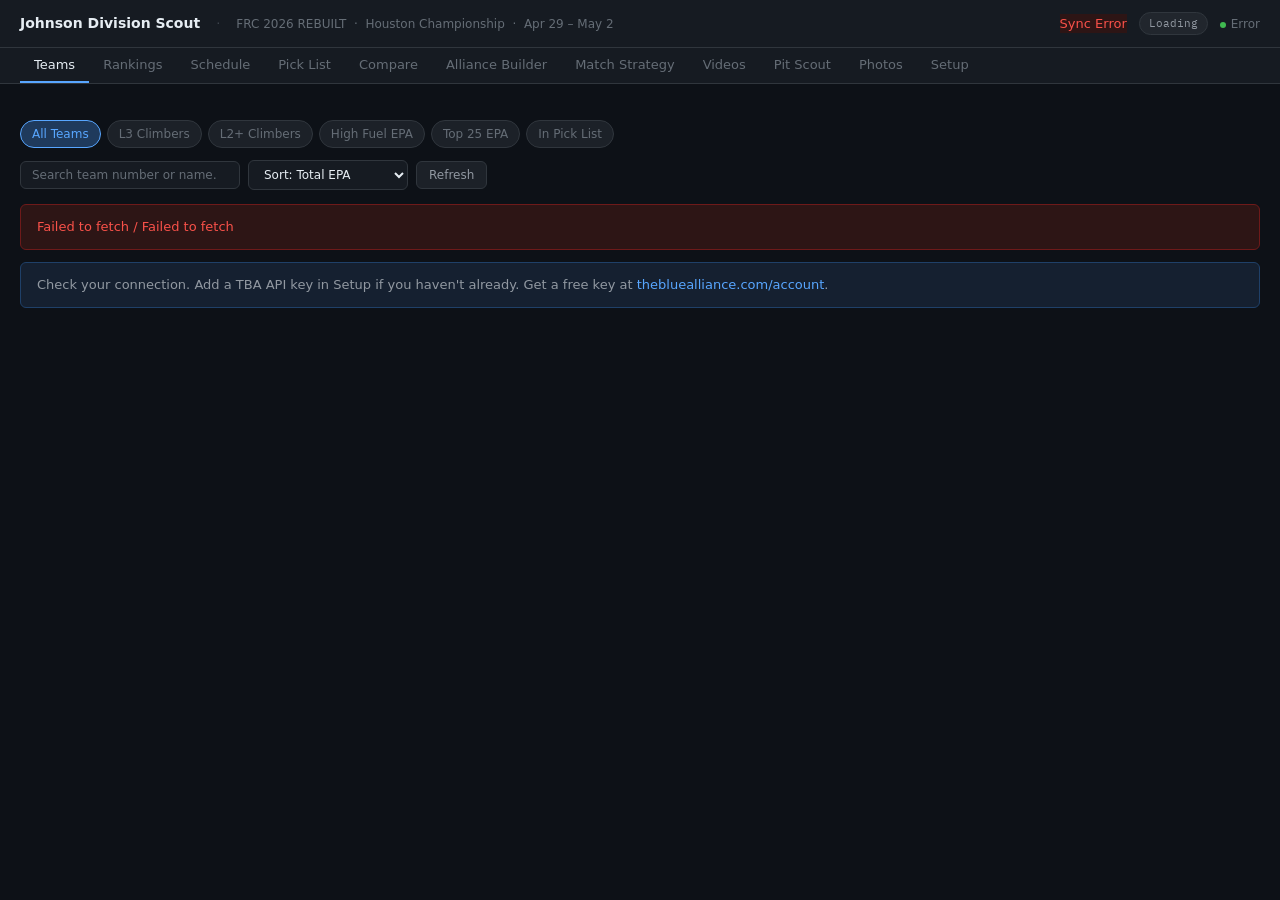
==== commit 59d0220c: "Load both alliances from schedule match card" ====
--- a/index.html
+++ b/index.html
@@ -468,9 +468,9 @@
       </div>
       <div>
         <div class="ab-lbl" style="color:var(--red)">Opponent Alliance</div>
-        <div class="rs bt-r" style="margin-bottom:8px;"><div class="rsl">Opponent 1</div><input class="inp" style="width:100%;margin-top:5px;" placeholder="Team number" oninput="lookupOpp(this,0)"><div id="oi-0" style="font-size:11px;color:var(--tx3);margin-top:3px;font-family:'IBM Plex Mono',monospace;min-height:16px;"></div></div>
-        <div class="rs bt-r" style="margin-bottom:8px;"><div class="rsl">Opponent 2</div><input class="inp" style="width:100%;margin-top:5px;" placeholder="Team number" oninput="lookupOpp(this,1)"><div id="oi-1" style="font-size:11px;color:var(--tx3);margin-top:3px;font-family:'IBM Plex Mono',monospace;min-height:16px;"></div></div>
-        <div class="rs bt-r" style="margin-bottom:8px;"><div class="rsl">Opponent 3</div><input class="inp" style="width:100%;margin-top:5px;" placeholder="Team number" oninput="lookupOpp(this,2)"><div id="oi-2" style="font-size:11px;color:var(--tx3);margin-top:3px;font-family:'IBM Plex Mono',monospace;min-height:16px;"></div></div>
+        <div class="rs bt-r" style="margin-bottom:8px;"><div class="rsl">Opponent 1</div><input id="opp-inp-0" class="inp" style="width:100%;margin-top:5px;" placeholder="Team number" oninput="lookupOpp(this,0)"><div id="oi-0" style="font-size:11px;color:var(--tx3);margin-top:3px;font-family:'IBM Plex Mono',monospace;min-height:16px;"></div></div>
+        <div class="rs bt-r" style="margin-bottom:8px;"><div class="rsl">Opponent 2</div><input id="opp-inp-1" class="inp" style="width:100%;margin-top:5px;" placeholder="Team number" oninput="lookupOpp(this,1)"><div id="oi-1" style="font-size:11px;color:var(--tx3);margin-top:3px;font-family:'IBM Plex Mono',monospace;min-height:16px;"></div></div>
+        <div class="rs bt-r" style="margin-bottom:8px;"><div class="rsl">Opponent 3</div><input id="opp-inp-2" class="inp" style="width:100%;margin-top:5px;" placeholder="Team number" oninput="lookupOpp(this,2)"><div id="oi-2" style="font-size:11px;color:var(--tx3);margin-top:3px;font-family:'IBM Plex Mono',monospace;min-height:16px;"></div></div>
         <div id="opp-pred"></div>
       </div>
     </div>
@@ -1006,8 +1006,8 @@
         <div class="mc-teams mc-blue-side">${bKeys.map(n=>mkTeam(n)).join('<br>')}</div>
       </div>
       <div style="display:flex;border-top:1px solid var(--s3);">
-        <button onclick="loadMatchAlliance([${rKeys.map(n=>`'${n}'`).join(',')}])" class="mc-ally-btn" style="color:#ff7b72;border-right:1px solid var(--s3);">Load Red as My Alliance</button>
-        <button onclick="loadMatchAlliance([${bKeys.map(n=>`'${n}'`).join(',')}])" class="mc-ally-btn" style="color:var(--blue);">Load Blue as My Alliance</button>
+        <button onclick="loadMatchAlliance([${rKeys.map(n=>`'${n}'`).join(',')}],[${bKeys.map(n=>`'${n}'`).join(',')}])" class="mc-ally-btn" style="color:#ff7b72;border-right:1px solid var(--s3);">Load Red as My Alliance</button>
+        <button onclick="loadMatchAlliance([${bKeys.map(n=>`'${n}'`).join(',')}],[${rKeys.map(n=>`'${n}'`).join(',')}])" class="mc-ally-btn" style="color:var(--blue);">Load Blue as My Alliance</button>
       </div>
       <a class="mc-tba-link" href="https://www.thebluealliance.com/match/${m.key}" target="_blank">View on The Blue Alliance</a>
     </div>`;
@@ -1388,8 +1388,16 @@
     <tbody>${rows}</tbody></table></div>`;
 }
 
-function loadMatchAlliance(keys) {
-  allyT = keys.slice(0,3).map(k => parseInt(k)).map(n => teams.find(x=>x.team===n)||{team:n,name:`Team ${n}`,epa_mean:0,auto_epa:0,teleop_epa:0,endgame_epa:0});
+function loadMatchAlliance(myKeys, oppKeys) {
+  allyT = myKeys.slice(0,3).map(k => parseInt(k));
+  oppKeys.slice(0,3).forEach((k,i) => {
+    const n = parseInt(k);
+    const t = teams.find(x=>x.team===n)||{team:n,name:`Team ${n}`,epa_mean:0,auto_epa:0,teleop_epa:0,endgame_epa:0,wins:0,losses:0,ties:0};
+    oppT[i] = t;
+    const inp = document.getElementById(`opp-inp-${i}`);
+    if(inp) inp.value = n;
+    document.getElementById(`oi-${i}`).textContent = `${esc(t.name)}  ·  EPA ${f1(t.epa_mean)}`;
+  });
   document.querySelector('[data-tab="alliance"]').click();
 }
 
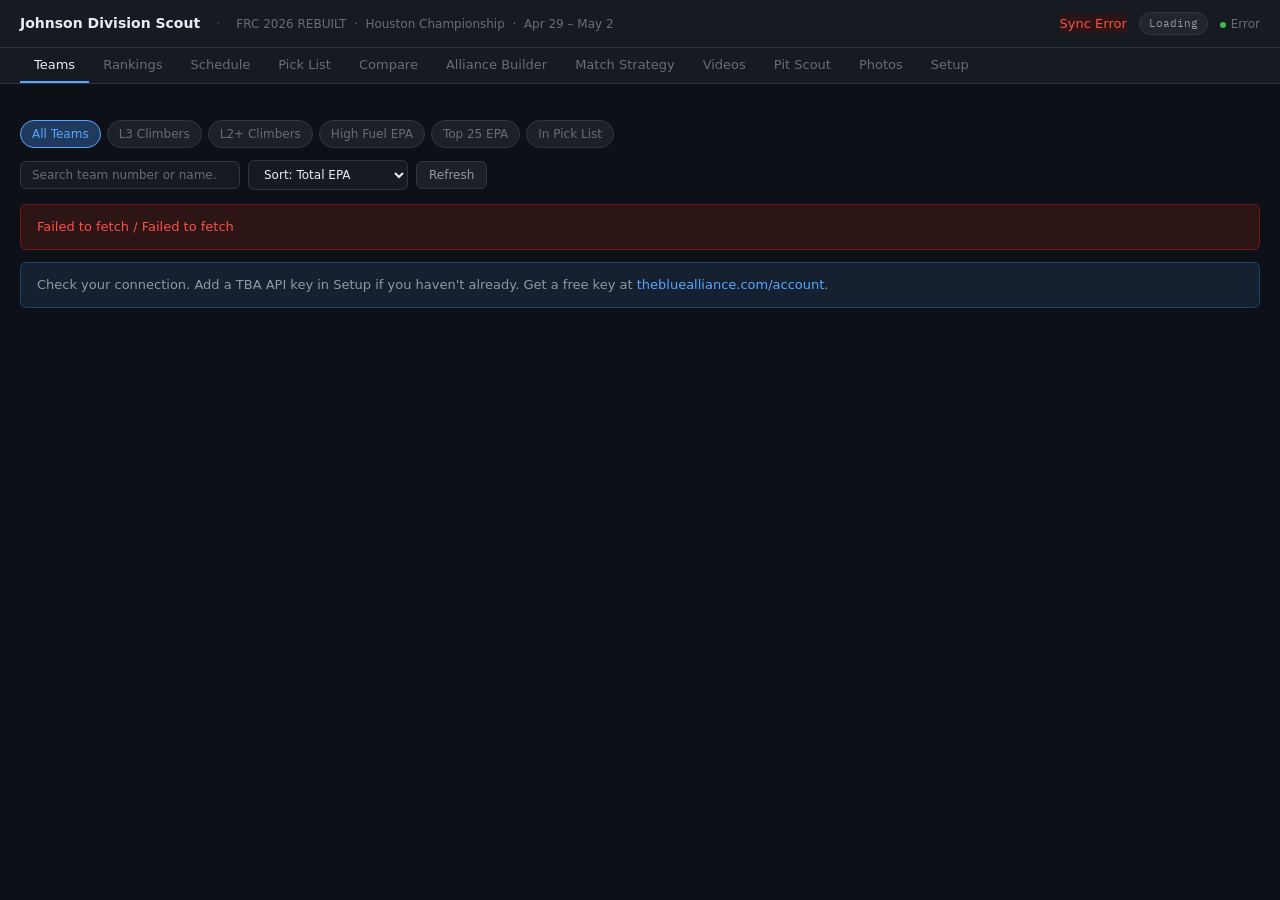
==== commit 8606e892: "Restore strategyboard.app iframe, remove canvas board" ====
--- a/index.html
+++ b/index.html
@@ -559,7 +559,7 @@
       <div class="gr">
         <div class="rc"><h4>FUEL</h4><p>5.91" foam ball into active HUB (41.7" hex at 72"). <span class="v">1 pt</span> per FUEL in active HUB. Inactive HUB = 0 during shifts.</p></div>
         <div class="rc"><h4>TOWER Climb</h4><p>L1: <span class="v">15 auto / 10 teleop</span><br>L2: <span class="v">20 pts teleop</span><br>L3: <span class="v">30 pts teleop</span><br>Max 2 robots on tower.</p></div>
-        <div class="rc"><h4>Ranking Points</h4><p>Win: <span class="v">3 RP</span> &nbsp; Tie: <span class="v">1 RP</span><br>ENERGIZED: <span class="v">100+ FUEL</span><br>SUPERCHARGED: <span class="v">360+ FUEL</span><br>TRAVERSAL: <span class="v">50+ tower pts</span></p></div>
+        <div class="rc"><h4>Ranking Points</h4><p>Win: <span class="v">3 RP</span> &nbsp; Tie: <span class="v">1 RP</span><br>ENERGIZED: <span class="v">360+ FUEL</span><br>SUPERCHARGED: <span class="v">500+ FUEL</span><br>TRAVERSAL: <span class="v">50+ tower pts</span></p></div>
         <div class="rc"><h4>HUB Shifts</h4><p>4 × 25s shifts. Auto FUEL winner controls their HUB. Both HUBs active in auto (20s), transition (10s), endgame (30s).</p></div>
         <div class="rc"><h4>Obstacles</h4><p>BUMP: 6.5" tall — drive over.<br>TRENCH: 40.25" tall — drive under.</p></div>
         <div class="rc"><h4>Climb Combos</h4><p>L3+L3 = <span class="v">60 pts</span> ✓<br>L3+L2 = <span class="v">50 pts</span> ✓ (TRAVERSAL)<br>L3+L1 = <span class="v">40 pts</span> ✗<br>L2+L2 = <span class="v">40 pts</span> ✗</p></div>
@@ -1314,7 +1314,7 @@
     <div class="sec">
       <div class="sh">Est. RP Rates</div>
       <table class="st">
-        <tr><td>ENERGIZED (100+ fuel/match)</td><td>${tagHtml(pct(energized),energized>.75?'tg':energized>.4?'ty':'tr')}</td></tr>
+        <tr><td>ENERGIZED (360+ fuel/match)</td><td>${tagHtml(pct(energized),energized>.75?'tg':energized>.4?'ty':'tr')}</td></tr>
         <tr><td>TRAVERSAL (50+ tower pts)</td><td>${tagHtml(pct(traversal),traversal>.75?'tg':traversal>.4?'ty':'tr')}</td></tr>
       </table>
       <p style="font-size:11px;color:var(--tx3);margin-top:7px;">Estimated from this team's EPA. Actual rates depend on full alliance composition.</p>
@@ -1441,7 +1441,7 @@
 //     hub state is tracked; teams are 97.4% efficient at avoiding inactive hub)
 //   • +5.1: expected pts from opponent fouls (mean from real data)
 // RP thresholds from real achievement rates:
-//   ENERGIZED ≥100 fuel: 72.7% of alliances | SUPERCHARGED ≥360: 6.5% | TRAVERSAL ≥50 tower: 0.4%
+//   ENERGIZED ≥360 fuel (worlds) | SUPERCHARGED ≥500 fuel (worlds) | TRAVERSAL ≥50 tower: 0.4%
 function calcPred(nums){
   const allPool=[...teams,...oppT.filter(Boolean)];
   const members=nums.filter(Boolean).map(n=>allPool.find(t=>t.team===n)).filter(Boolean);
